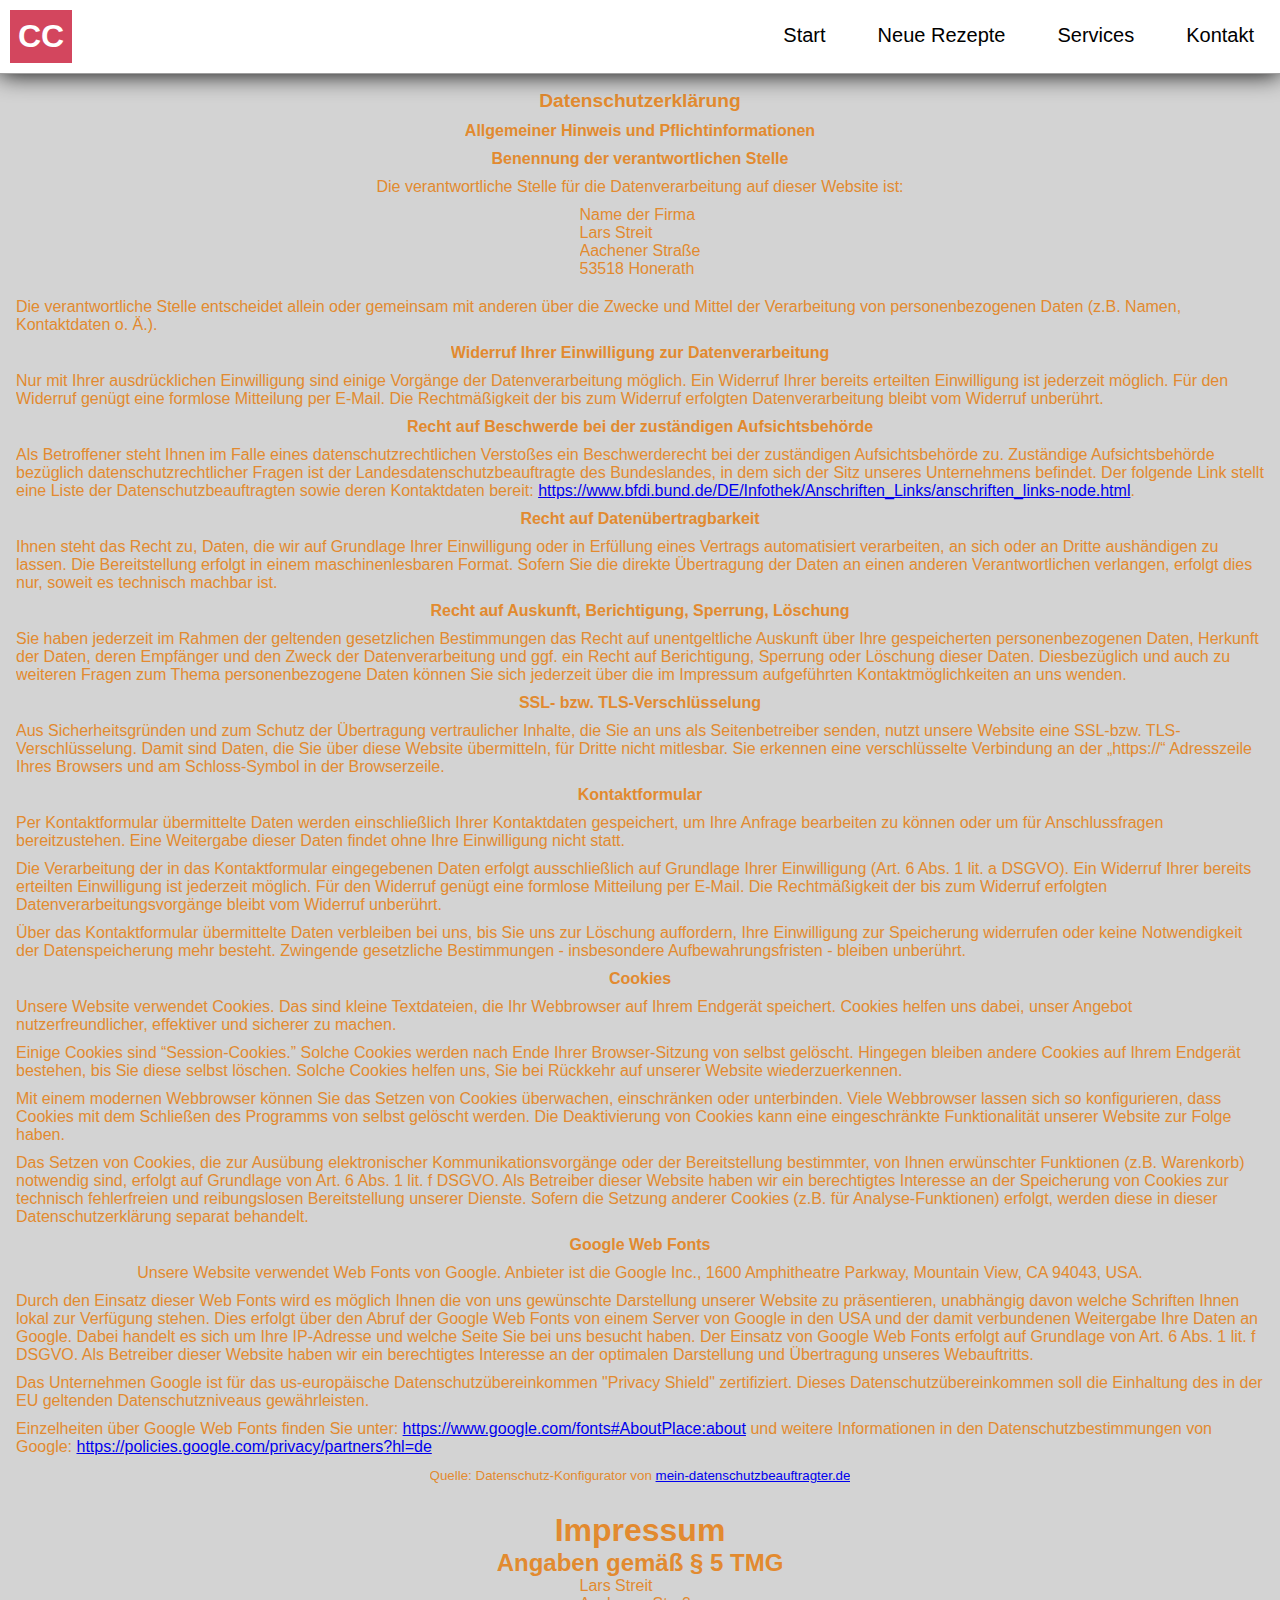
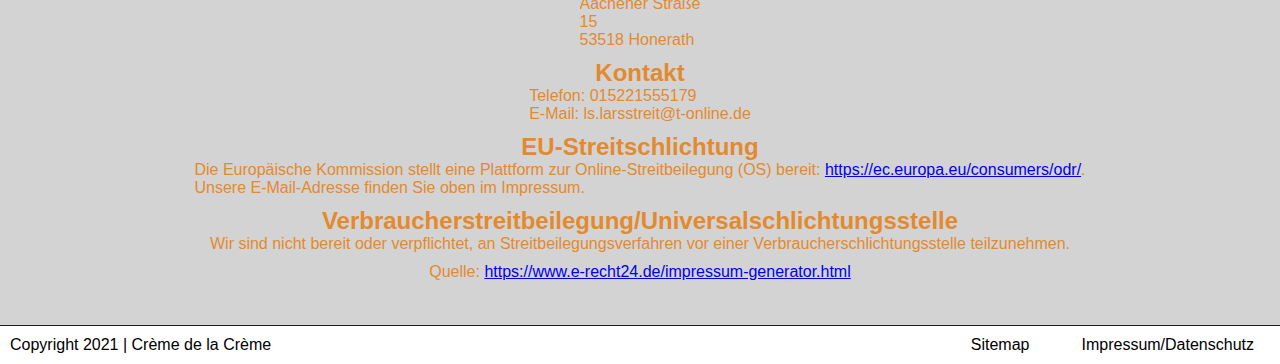
==== datenschutz.html @ e2c884e7 "update v0.0.3" ====
<!DOCTYPE html>

<html lang="de">

    <head>
        <title>Crème de la Crème | Die Rezept Seite Ihres Vertrauens</title>
        <link rel="stylesheet" href="styles.css">
        <meta name="viewport" content="width=device-width, initial-scale=1">
        <meta http-equiv="Content-Type" content="text/html;charset=UTF-8">
    </head>

    <body>
        <nav id="top">
            <ul>
                <li>
                    <h3 id="logo">CC</h3>
                    <!-- logobild-->
                </li>
                <li><a class="hidden" href="Kontakt.php">Kontakt</a></li>
                <li><a class="hidden" href="Services.html">Services</a></li>
                <li><a class="hidden" href="Neue_Rezepte.html">Neue Rezepte</a></li>
                <li><a class="hidden" href="index.html">Start</a></li>
                <li id="menu" class="show" ><img src="bars-solid.svg"></li>
            </ul>
        </nav>

        <main>
            <section id="datenschutz">
                <p><strong><big>Datenschutzerklärung</big></strong></p>
                <p><strong>Allgemeiner Hinweis und Pflichtinformationen</strong></p>
                <p><strong>Benennung der verantwortlichen Stelle</strong></p>
                <p>Die verantwortliche Stelle für die Datenverarbeitung auf dieser Website ist:</p>
                <p><span id="s3-t-firma">Name der Firma</span><br><span id="s3-t-ansprechpartner">Lars Streit</span><br><span id="s3-t-strasse">Aachener Straße</span><br><span id="s3-t-plz">53518</span> <span id="s3-t-ort">Honerath</span></p><p></p>
                <p>Die verantwortliche Stelle entscheidet allein oder gemeinsam mit anderen über die Zwecke und Mittel der Verarbeitung von personenbezogenen Daten (z.B. Namen, Kontaktdaten o. Ä.).</p>

                <p><strong>Widerruf Ihrer Einwilligung zur Datenverarbeitung</strong></p>
                <p>Nur mit Ihrer ausdrücklichen Einwilligung sind einige Vorgänge der Datenverarbeitung möglich. Ein Widerruf Ihrer bereits erteilten Einwilligung ist jederzeit möglich. Für den Widerruf genügt eine formlose Mitteilung per E-Mail. Die Rechtmäßigkeit der bis zum Widerruf erfolgten Datenverarbeitung bleibt vom Widerruf unberührt.</p>

                <p><strong>Recht auf Beschwerde bei der zuständigen Aufsichtsbehörde</strong></p>
                <p>Als Betroffener steht Ihnen im Falle eines datenschutzrechtlichen Verstoßes ein Beschwerderecht bei der zuständigen Aufsichtsbehörde zu. Zuständige Aufsichtsbehörde bezüglich datenschutzrechtlicher Fragen ist der Landesdatenschutzbeauftragte des Bundeslandes, in dem sich der Sitz unseres Unternehmens befindet. Der folgende Link stellt eine Liste der Datenschutzbeauftragten sowie deren Kontaktdaten bereit: <a href="https://www.bfdi.bund.de/DE/Infothek/Anschriften_Links/anschriften_links-node.html" target="_blank">https://www.bfdi.bund.de/DE/Infothek/Anschriften_Links/anschriften_links-node.html</a>.</p>

                <p><strong>Recht auf Datenübertragbarkeit</strong></p>
                <p>Ihnen steht das Recht zu, Daten, die wir auf Grundlage Ihrer Einwilligung oder in Erfüllung eines Vertrags automatisiert verarbeiten, an sich oder an Dritte aushändigen zu lassen. Die Bereitstellung erfolgt in einem maschinenlesbaren Format. Sofern Sie die direkte Übertragung der Daten an einen anderen Verantwortlichen verlangen, erfolgt dies nur, soweit es technisch machbar ist.</p>

                <p><strong>Recht auf Auskunft, Berichtigung, Sperrung, Löschung</strong></p>
                <p>Sie haben jederzeit im Rahmen der geltenden gesetzlichen Bestimmungen das Recht auf unentgeltliche Auskunft über Ihre gespeicherten personenbezogenen Daten, Herkunft der Daten, deren Empfänger und den Zweck der Datenverarbeitung und ggf. ein Recht auf Berichtigung, Sperrung oder Löschung dieser Daten. Diesbezüglich und auch zu weiteren Fragen zum Thema personenbezogene Daten können Sie sich jederzeit über die im Impressum aufgeführten Kontaktmöglichkeiten an uns wenden.</p>

                <p><strong>SSL- bzw. TLS-Verschlüsselung</strong></p>
                <p>Aus Sicherheitsgründen und zum Schutz der Übertragung vertraulicher Inhalte, die Sie an uns als Seitenbetreiber senden, nutzt unsere Website eine SSL-bzw. TLS-Verschlüsselung. Damit sind Daten, die Sie über diese Website übermitteln, für Dritte nicht mitlesbar. Sie erkennen eine verschlüsselte Verbindung an der „https://“ Adresszeile Ihres Browsers und am Schloss-Symbol in der Browserzeile.</p>

                <p><strong>Kontaktformular</strong></p>
                <p>Per Kontaktformular übermittelte Daten werden einschließlich Ihrer Kontaktdaten gespeichert, um Ihre Anfrage bearbeiten zu können oder um für Anschlussfragen bereitzustehen. Eine Weitergabe dieser Daten findet ohne Ihre Einwilligung nicht statt.</p>
                <p>Die Verarbeitung der in das Kontaktformular eingegebenen Daten erfolgt ausschließlich auf Grundlage Ihrer Einwilligung (Art. 6 Abs. 1 lit. a DSGVO). Ein Widerruf Ihrer bereits erteilten Einwilligung ist jederzeit möglich. Für den Widerruf genügt eine formlose Mitteilung per E-Mail. Die Rechtmäßigkeit der bis zum Widerruf erfolgten Datenverarbeitungsvorgänge bleibt vom Widerruf unberührt.</p>
                <p>Über das Kontaktformular übermittelte Daten verbleiben bei uns, bis Sie uns zur Löschung auffordern, Ihre Einwilligung zur Speicherung widerrufen oder keine Notwendigkeit der Datenspeicherung mehr besteht. Zwingende gesetzliche Bestimmungen - insbesondere Aufbewahrungsfristen - bleiben unberührt.</p>

                <p><strong>Cookies</strong></p>
                <p>Unsere Website verwendet Cookies. Das sind kleine Textdateien, die Ihr Webbrowser auf Ihrem Endgerät speichert. Cookies helfen uns dabei, unser Angebot nutzerfreundlicher, effektiver und sicherer zu machen. </p>
                <p>Einige Cookies sind “Session-Cookies.” Solche Cookies werden nach Ende Ihrer Browser-Sitzung von selbst gelöscht. Hingegen bleiben andere Cookies auf Ihrem Endgerät bestehen, bis Sie diese selbst löschen. Solche Cookies helfen uns, Sie bei Rückkehr auf
                unserer Website wiederzuerkennen.</p>
                <p>Mit einem modernen Webbrowser können Sie das Setzen von Cookies überwachen, einschränken oder unterbinden. Viele Webbrowser lassen sich so konfigurieren, dass Cookies mit dem Schließen des Programms von selbst gelöscht werden. Die Deaktivierung von Cookies
                kann eine eingeschränkte Funktionalität unserer Website zur Folge haben.</p>
                <p>Das Setzen von Cookies, die zur Ausübung elektronischer Kommunikationsvorgänge oder der Bereitstellung bestimmter, von Ihnen erwünschter Funktionen (z.B. Warenkorb) notwendig sind, erfolgt auf Grundlage von Art. 6 Abs. 1 lit. f DSGVO. Als Betreiber dieser
                Website haben wir ein berechtigtes Interesse an der Speicherung von Cookies zur technisch fehlerfreien und reibungslosen Bereitstellung unserer Dienste. Sofern die Setzung anderer Cookies (z.B. für Analyse-Funktionen) erfolgt, werden diese in dieser
                Datenschutzerklärung separat behandelt.</p>

                <p><strong>Google Web Fonts</strong></p>
                <p>Unsere Website verwendet Web Fonts von Google. Anbieter ist die Google Inc., 1600 Amphitheatre Parkway, Mountain View, CA 94043, USA.</p>
                <p>Durch den Einsatz dieser Web Fonts wird es möglich Ihnen die von uns gewünschte Darstellung unserer Website zu präsentieren, unabhängig davon welche Schriften Ihnen lokal zur Verfügung stehen. Dies erfolgt über den Abruf der Google Web Fonts von einem Server von Google in den USA und der damit verbundenen Weitergabe Ihre Daten an Google. Dabei handelt es sich um Ihre IP-Adresse und welche Seite Sie bei uns besucht haben. Der Einsatz von Google Web Fonts erfolgt auf Grundlage von Art. 6 Abs. 1 lit. f DSGVO. Als Betreiber dieser Website haben wir ein berechtigtes Interesse an der optimalen Darstellung und Übertragung unseres Webauftritts.</p>
                <p>Das Unternehmen Google ist für das us-europäische Datenschutzübereinkommen "Privacy Shield" zertifiziert. Dieses Datenschutzübereinkommen soll die Einhaltung des in der EU geltenden Datenschutzniveaus gewährleisten.</p>
                <p>Einzelheiten über Google Web Fonts finden Sie unter: <a href="https://www.google.com/fonts#AboutPlace:about">https://www.google.com/fonts#AboutPlace:about</a> und weitere Informationen in den Datenschutzbestimmungen von Google: <a href="https://policies.google.com/privacy/partners?hl=de">https://policies.google.com/privacy/partners?hl=de</a></p>
                <p><small>Quelle: Datenschutz-Konfigurator von <a href="http://www.mein-datenschutzbeauftragter.de" target="_blank">mein-datenschutzbeauftragter.de</a></small></p>
                <br>
                <h1>Impressum</h1>

                <h2>Angaben gem&auml;&szlig; &sect; 5 TMG</h2>
                <p>Lars Streit<br />
                Aachener Stra&szlig;e<br />
                15<br />
                53518 Honerath</p>

                <h2>Kontakt</h2>
                <p>Telefon: 015221555179<br />
                E-Mail: ls.larsstreit@t-online.de</p>

                <h2>EU-Streitschlichtung</h2>
                <p>Die Europ&auml;ische Kommission stellt eine Plattform zur Online-Streitbeilegung (OS) bereit: <a href="https://ec.europa.eu/consumers/odr/" target="_blank" rel="noopener noreferrer">https://ec.europa.eu/consumers/odr/</a>.<br /> Unsere E-Mail-Adresse finden Sie oben im Impressum.</p>

                <h2>Verbraucher&shy;streit&shy;beilegung/Universal&shy;schlichtungs&shy;stelle</h2>
                <p>Wir sind nicht bereit oder verpflichtet, an Streitbeilegungsverfahren vor einer Verbraucherschlichtungsstelle teilzunehmen.</p>

                <p>Quelle: <a href="https://www.e-recht24.de/impressum-generator.html">https://www.e-recht24.de/impressum-generator.html</a></p>
                <br>
            </section>
        </main>
        <footer>
            <ul>
                <li>Copyright 2021 | Crème de la Crème</li>
                <li><a href="datenschutz.html">Impressum/Datenschutz</a></li>
                <li><a href="#" onclick="alertnp()">Sitemap</a></li>

            </ul>
        </footer>
        <script src="app.js"></script>
    </body>

</html>
---- styles.css ----
* {
    margin: 0;
    padding: 0;
    box-sizing: border-box;
    overflow-wrap: break-word;
    overflow-x: hidden;
    scroll-behavior: smooth;
    
}

body {
    height: 100%;
    font-family: Arial, Helvetica, sans-serif;
    margin: 0;
}

ul {
    list-style-type: none;
    margin: 0;
    padding: 0;
    overflow: hidden;
}

#top {
    top: 0;
    position: relative;
    background-color: white !important;
    width: 100%;
    z-index: 1;
    text-align: center;
    background-color: rgba( 255, 255, 255, 0.2);
    border-bottom: 1px solid rgb(160, 159, 159);
    box-shadow: 0px 0px 25px;
}

#top ul li {
    float: right;
    display: inline;
    padding: 10px;
    font-size: 20px;
}

#top ul li a {
    color: black;
    display: block;
    text-align: center;
    padding: 14px 16px;
    text-decoration: none;
}

#top ul li:first-child {
    float: left;
}

#top ul li a:hover {
    color: rgb(211, 70, 94);
}
#top #menu{
    display: none;
}

#logo {
    float: left;
    color: white;
    background-color: rgb(211, 70, 94);
    font-size: 32px;
    font-weight: bold;
    padding: 8px;
    margin: 0;
}
section{
    display: flex;
    flex-direction: column;
    justify-content: center;
    align-items: center;
    height: 100vh;
    padding: 16px;
    background: linear-gradient(rgba(0, 0, 0, 0.7),rgba(0, 0, 0, 0.5)),url("./cooking-gf3df9e75d_1920.jpg");
    color: rgb(226 138 47);
    background-position: center;
    background-repeat: no-repeat;
    background-size: 100%;
    border-bottom: 1px solid rgb(31, 30, 30);
}
section#index{
}

section#index #heading {
    text-shadow: 2px 3px 2px black ;
    
    text-align: center;
    font-size: 64px;
    font-weight: bold;
    margin: 16px;
    padding-top: 16px;
}
section#index p{
    text-shadow: 2px 3px 2px black ;
    
    text-align: center;
    font-weight: bold;
    margin: 16px;
    padding-top: 16px;
    font-size: 60px;
    width: 60%;
    
}


main {
    position: relative;
    height: inherit;
}

footer {
    background-color: rgba( 255, 255, 255, 1);
    width: 100%;
    text-align: center;
    color: black;
    padding: 10px 0px;
}

footer ul li {
    float: right;
    display: inline;
    padding: 0 10px;
    padding-left: 10px;
    font-size: 16px;
}

footer ul li a {
    color: black;
    display: block;
    text-align: center;
    padding: 0px 16px;
    text-decoration: none;
}

footer ul li:first-child {
    float: left;
}

footer ul li span {
    display: inline;
}

footer ul li a:hover {
    color: rgb(211, 70, 94);
}

section#contact {
    background-color: white;
    padding: 20px;
    
    font-size: 20px;
}

section#contact input[type=text],
textarea {
    width: 100%;
    padding: 12px;
    border: 1px solid #ccc;
    border-radius: 4px;
    box-sizing: border-box;
    /* Make sure that padding and width stays in place */
    margin-top: 6px;
    margin-bottom: 16px;
    resize: vertical;
}

section#contact input[type=submit] {
    background-color: rgb(211, 70, 94);
    color: white;
    padding: 12px 20px;
    border: none;
    border-radius: 4px;
    cursor: pointer;
}

section#contact input[type=submit]:hover {
    background-color: #04AA6D;
}

section#map{
    
    background: white;
}
section#map iframe{
    border-radius: 2%;
    box-shadow: 0px 0px 25px;
    width: 60%;
    height: 60%;
   
}

section#neue_rezepte {
    
}

section#neue_rezepte h2 {
    text-shadow: 2px 3px 2px black ;
    
    text-align: center;
    font-size: 64px;
    font-weight: bold;
    margin: 16px;
    padding-top: 16px;
}
section#neue_rezepte p{
    text-shadow: 2px 3px 2px black ;
    
    text-align: center;
    font-weight: bold;
    margin: 16px;
    padding-top: 16px;
    font-size: 60px;
    width: 60%;
    

}

section#neue_rezepte p:last-child {
    padding-top: 40px;
    font-size: 36px;
}

section#services {
    
    
}

section#services h2 {
    text-shadow: 2px 3px 2px black ;
    
    text-align: center;
    font-size: 64px;
    font-weight: bold;
    margin: 16px;
    padding-top: 16px;
}
#services p{
    text-shadow: 2px 3px 2px black ;
    
    text-align: center;
    font-weight: bold;
    margin: 16px;
    padding-top: 16px;
    font-size: 60px;
    width: 60%;
    
}
#services p:last-child {
    padding-top: 40px;
    font-size: 36px;
}

section#datenschutz{
    background: lightgray;
    height: 100%;
}
section#datenschutz p{
    display: block;
    overflow-wrap: break-word;
    overflow: hidden;
    margin-bottom: 10px;
}


/* Extra small devices (phones, 600px and down) */
@media screen and (max-width: 604px) {
    #top ul li a.hidden {
        display: none;
    }
    #top #menu.show{
        display: inline;
        margin: 10px;
        position: absolute;
        right: 0;
        
    }
    #top #menu img{
        height: 30px;
        width: 30px
    
    }


    #contact, #gmap_canvas{
        display: none;
    }
}

/* Small devices (portrait tablets and large phones, 600px and up) */
@media screen and (min-width: 604px) {

}

/* Medium devices (landscape tablets, 768px and up) */
@media screen and (min-width: 768px) {

}

/* Large devices (laptops/desktops, 992px and up) */
@media screen and (min-width: 992px) {

}

/* Extra large devices (large laptops and desktops, 1200px and up) */
@media screen and (min-width: 1200px) {

}
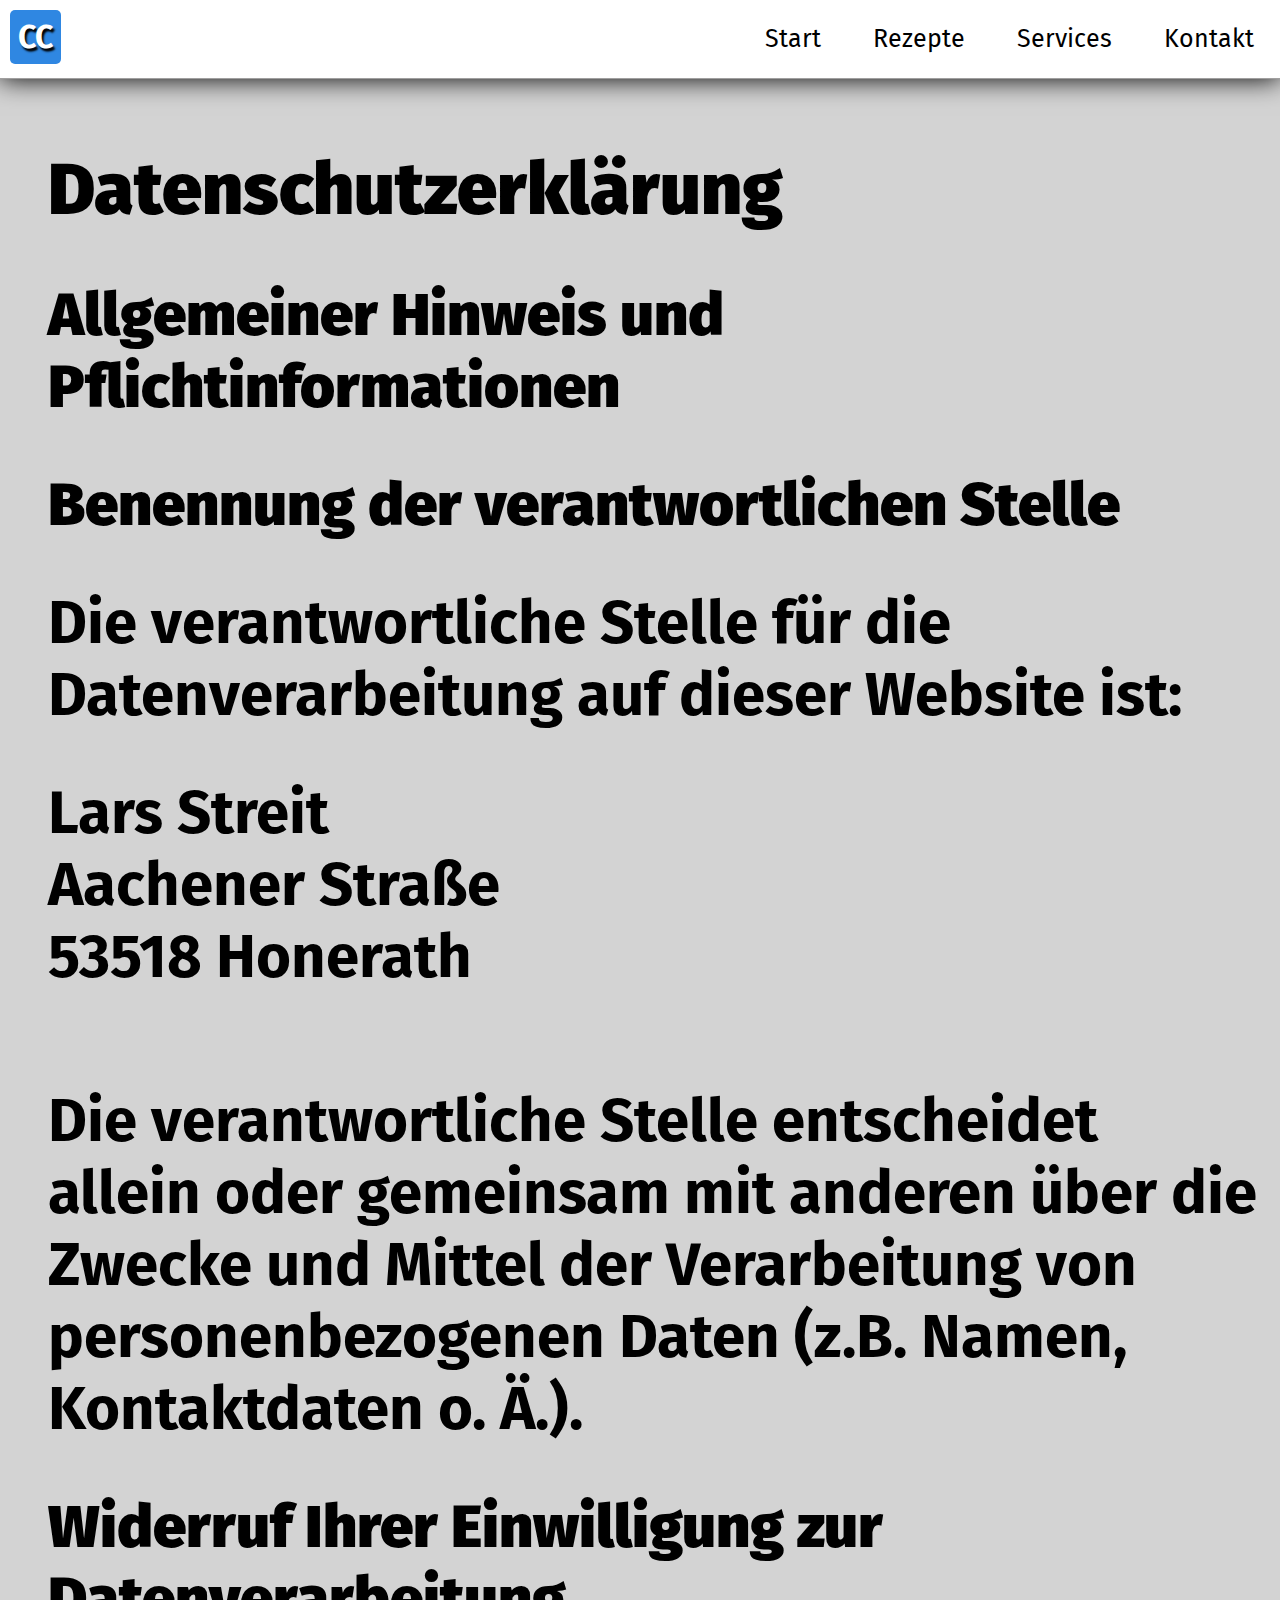
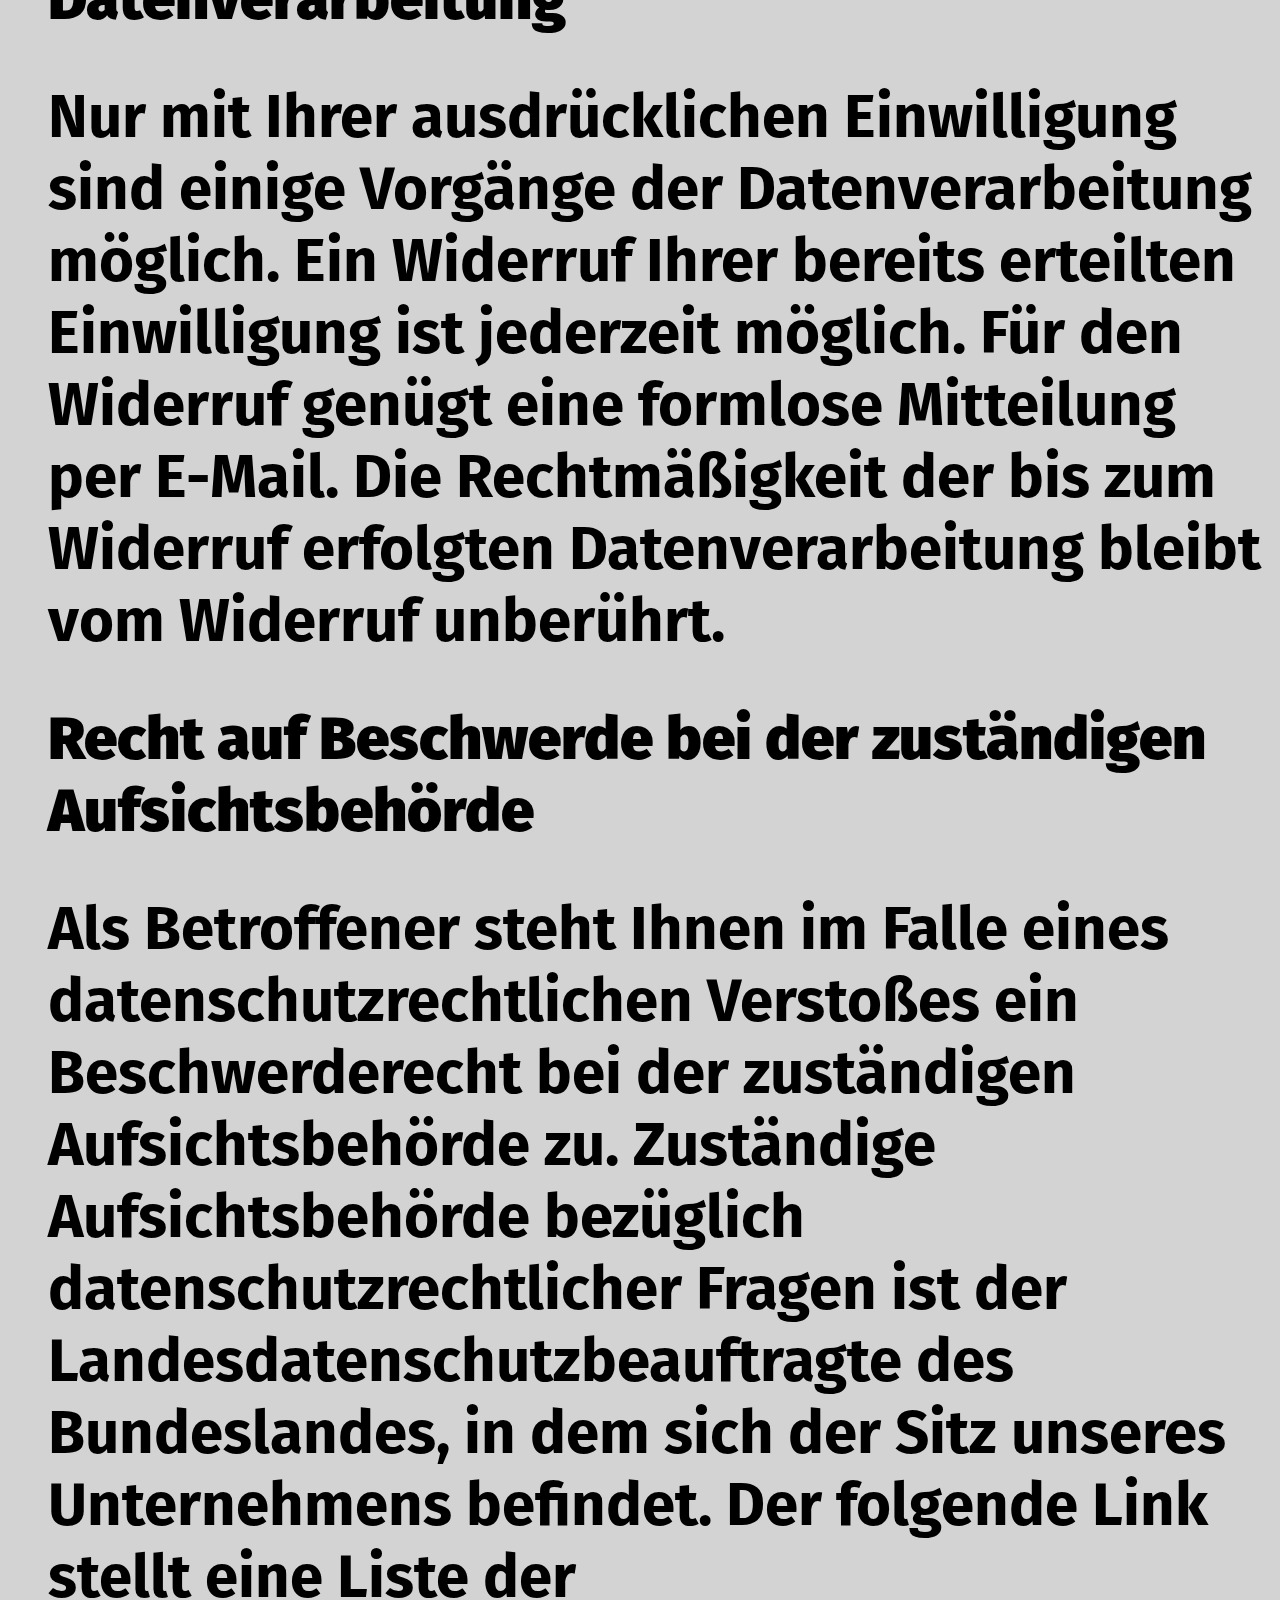
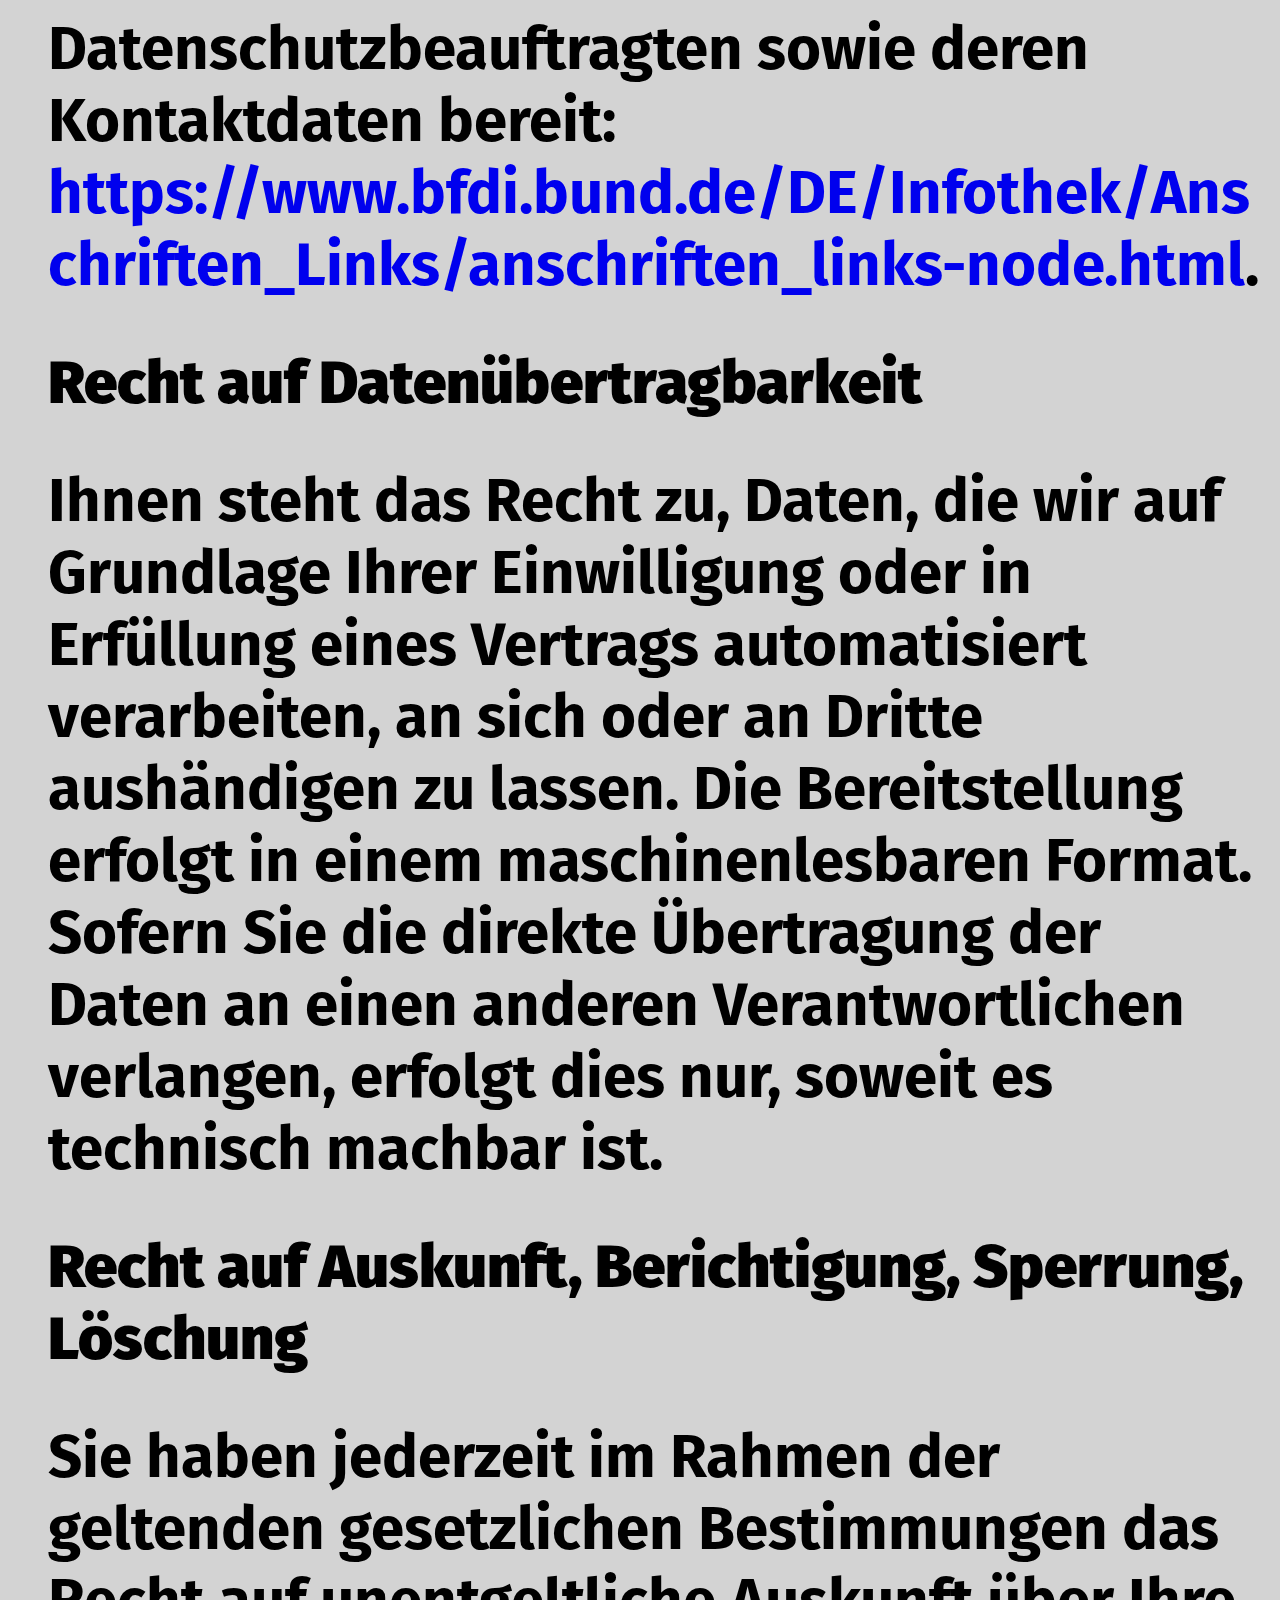
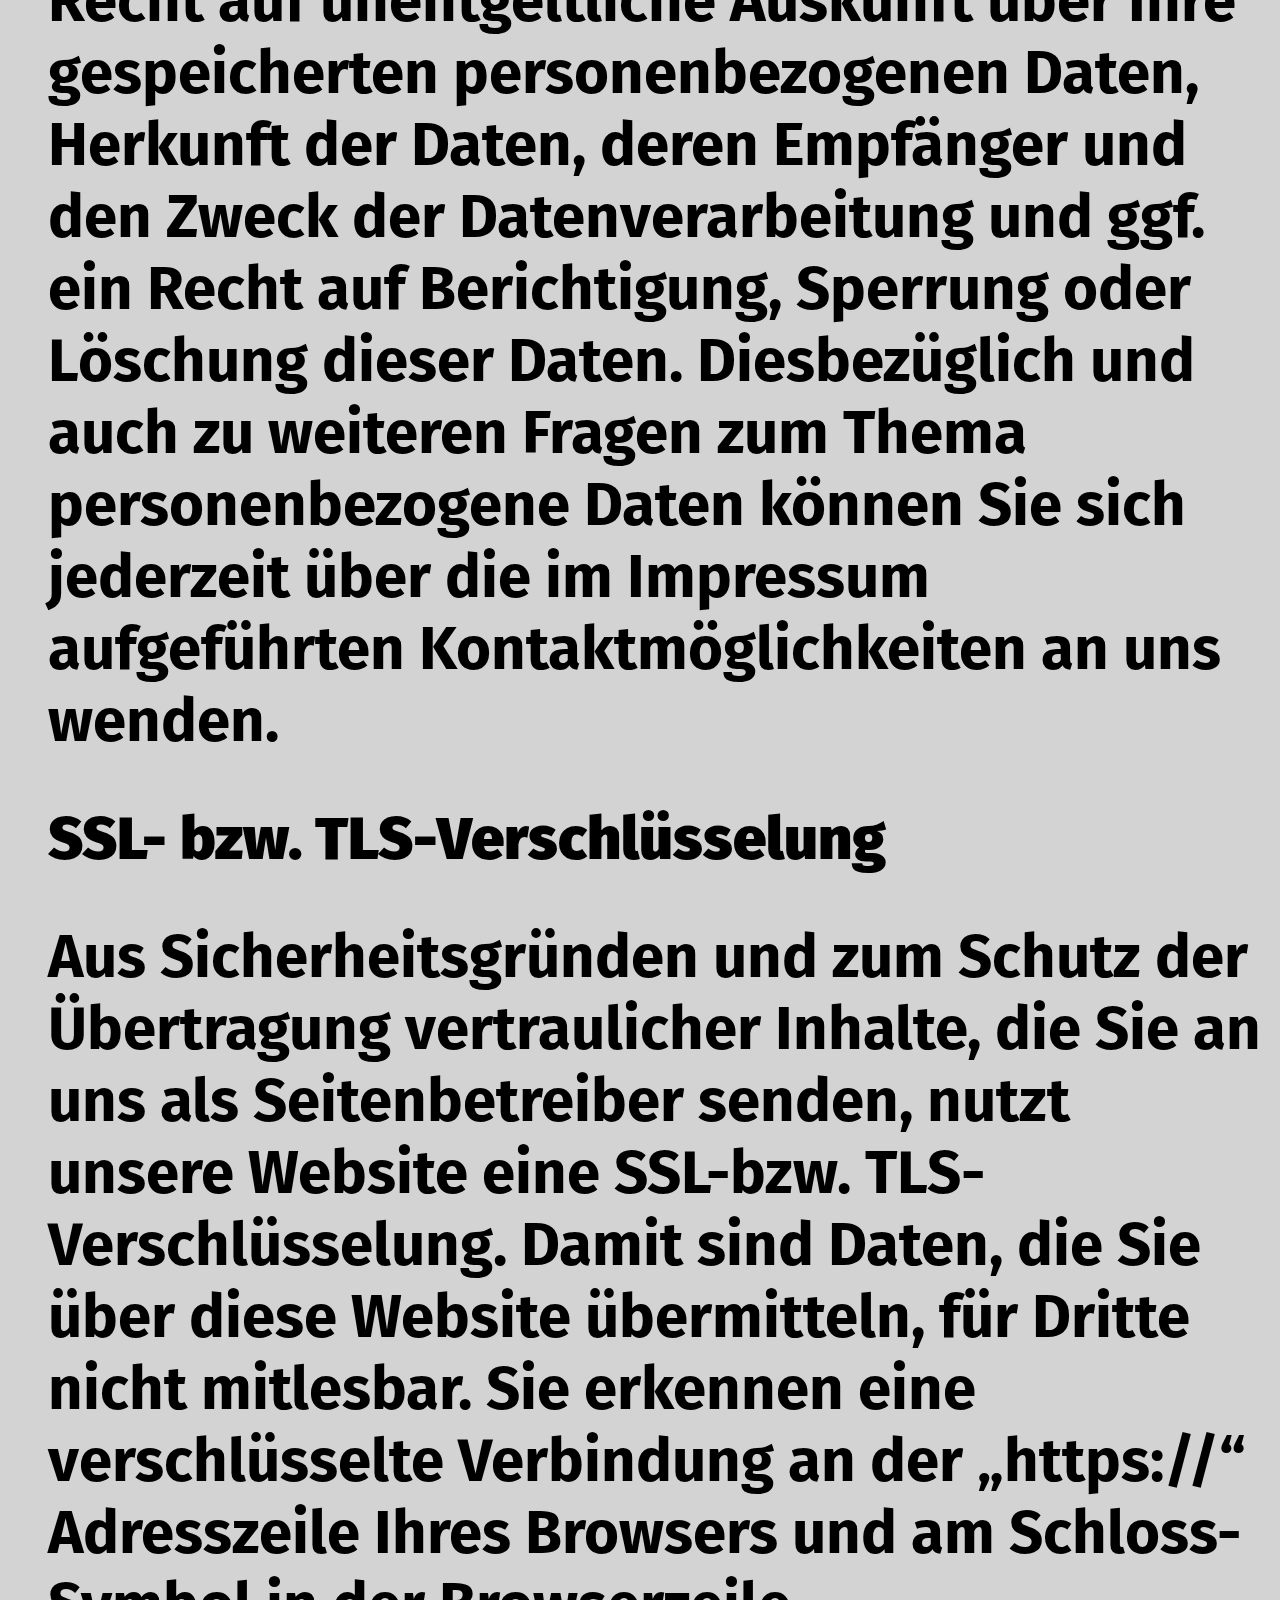
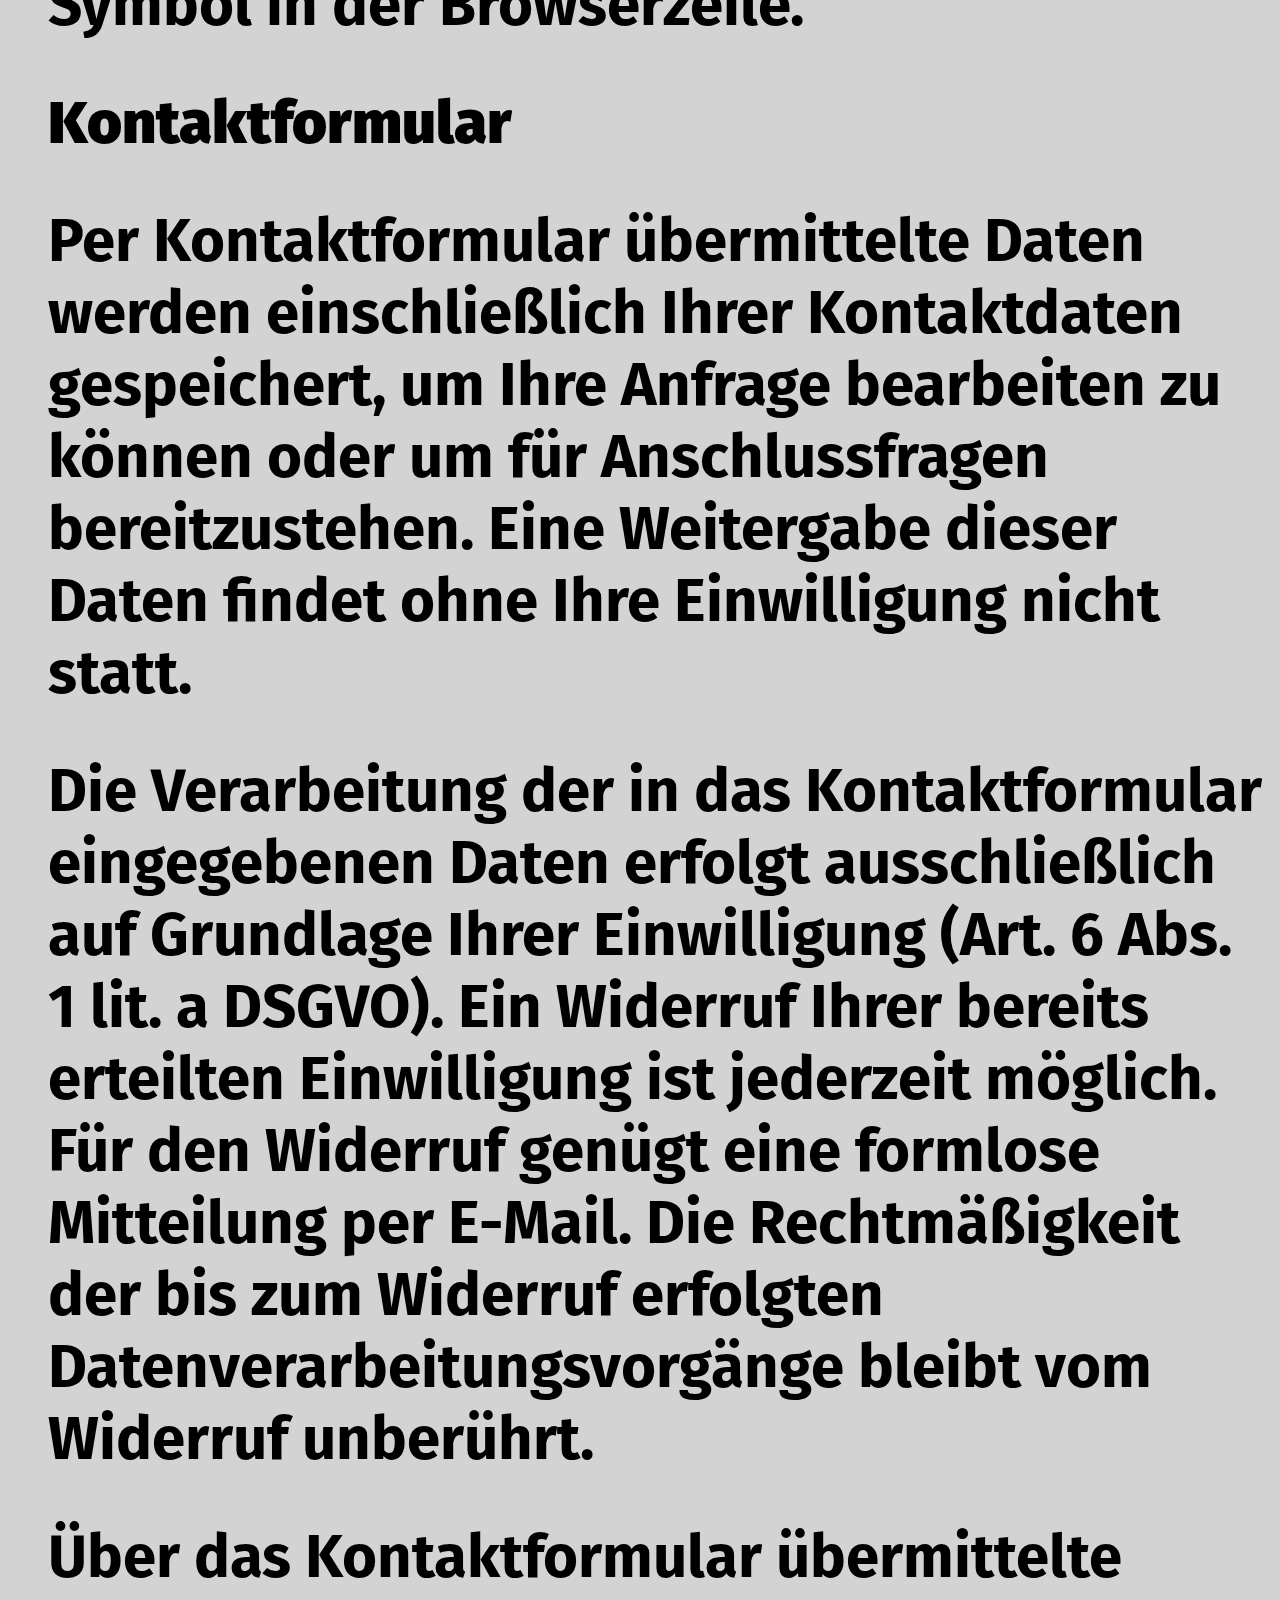
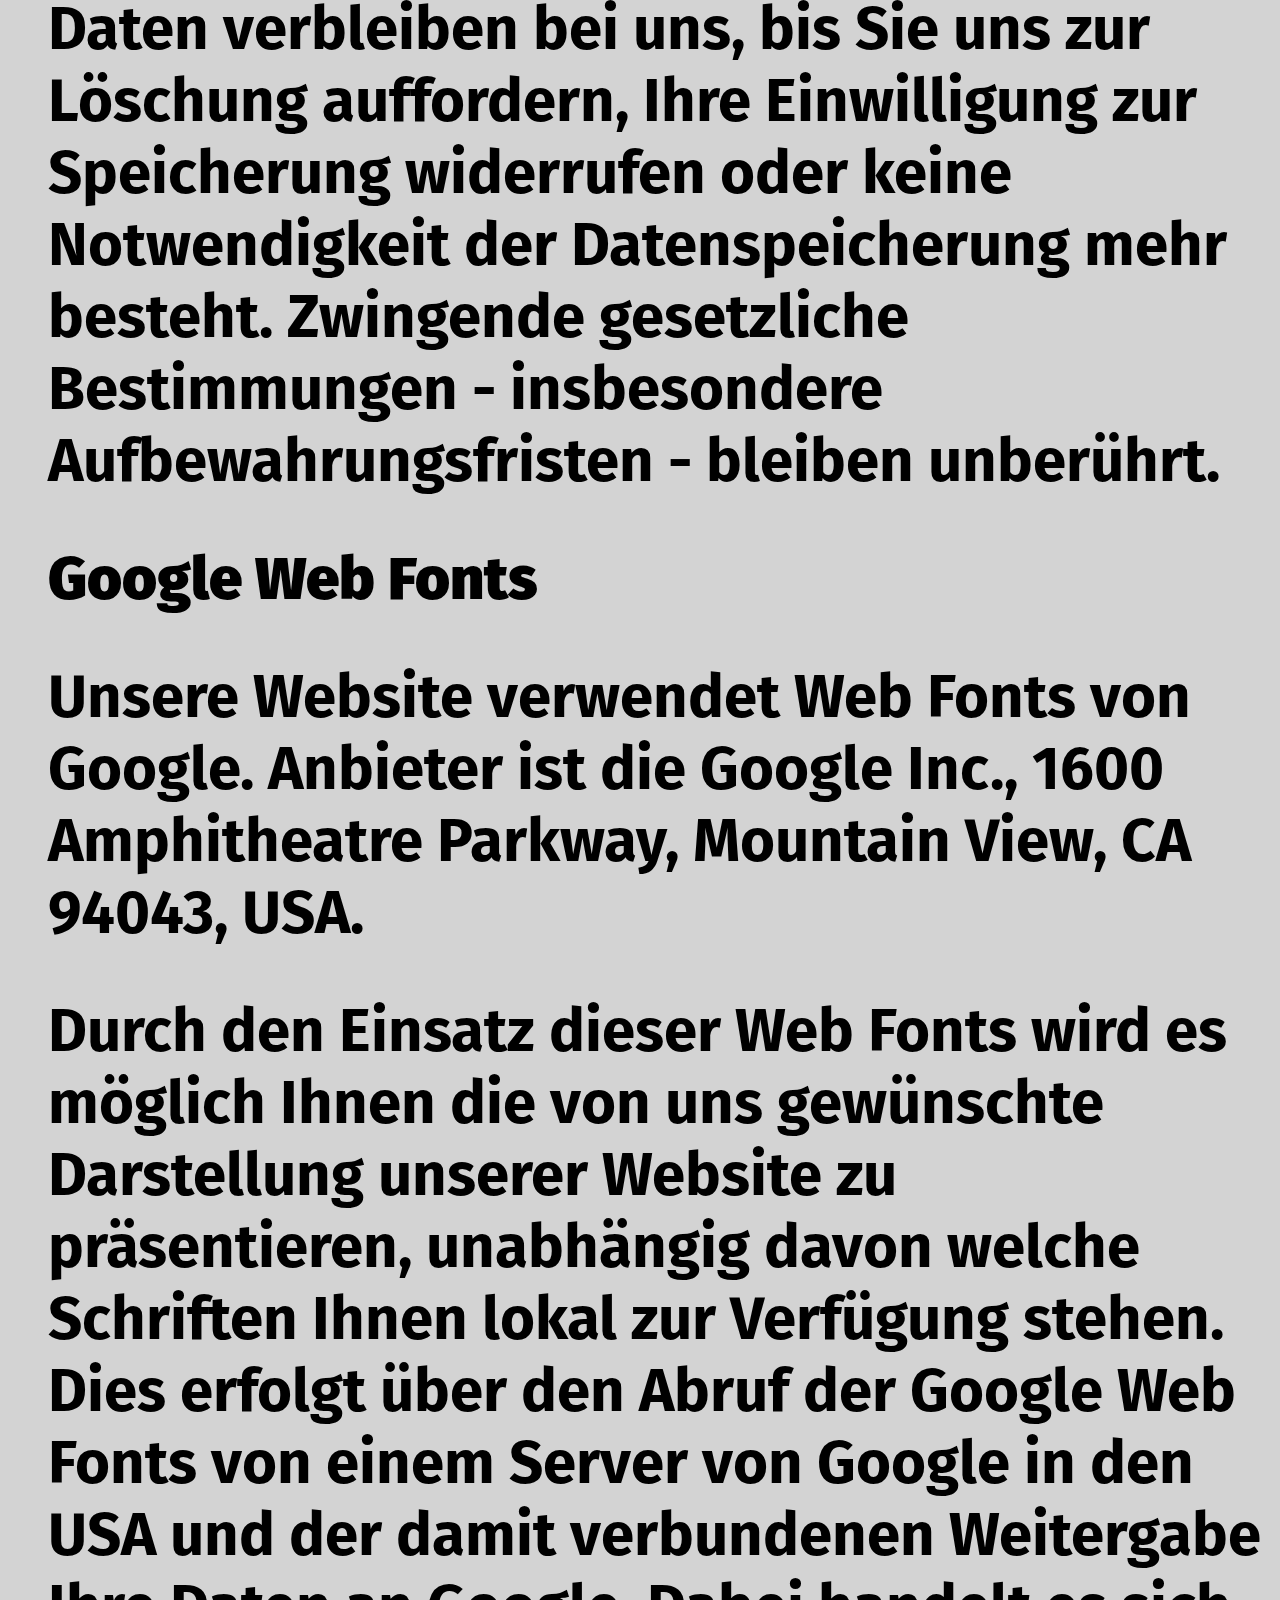
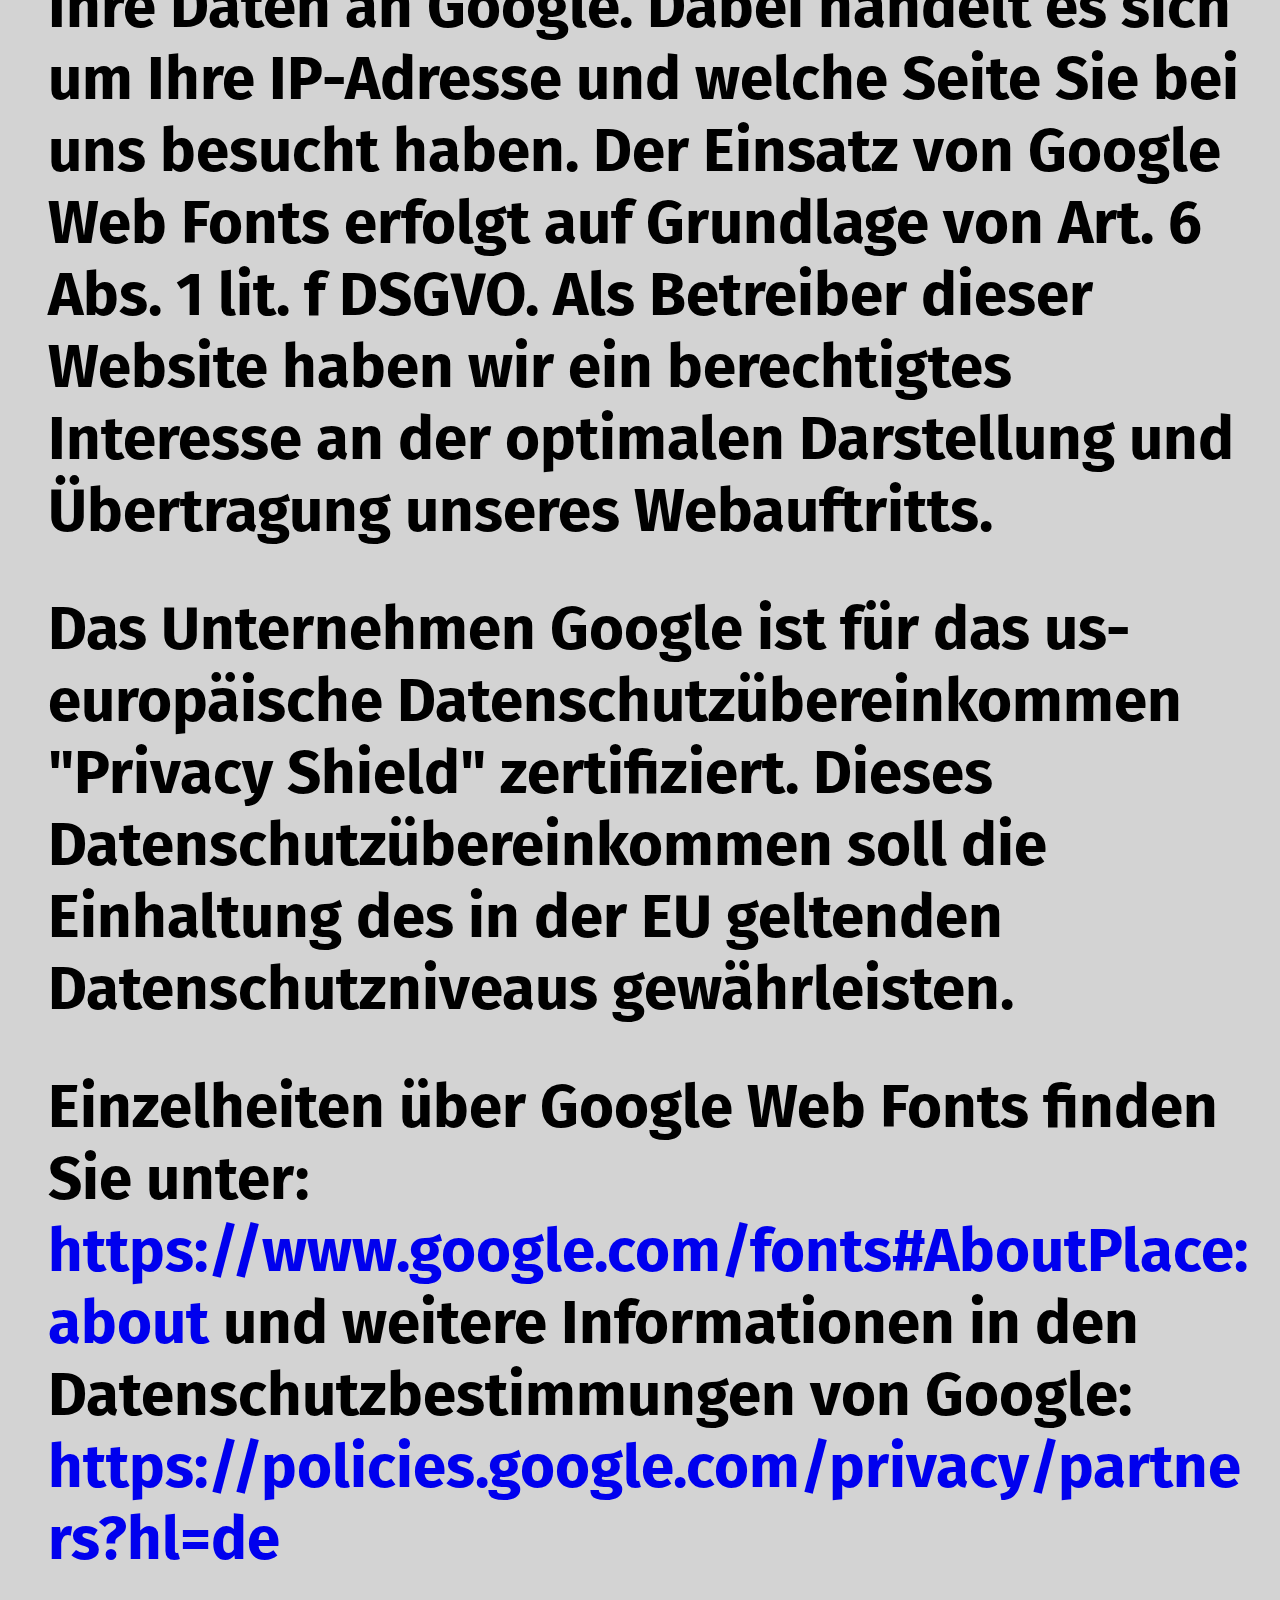
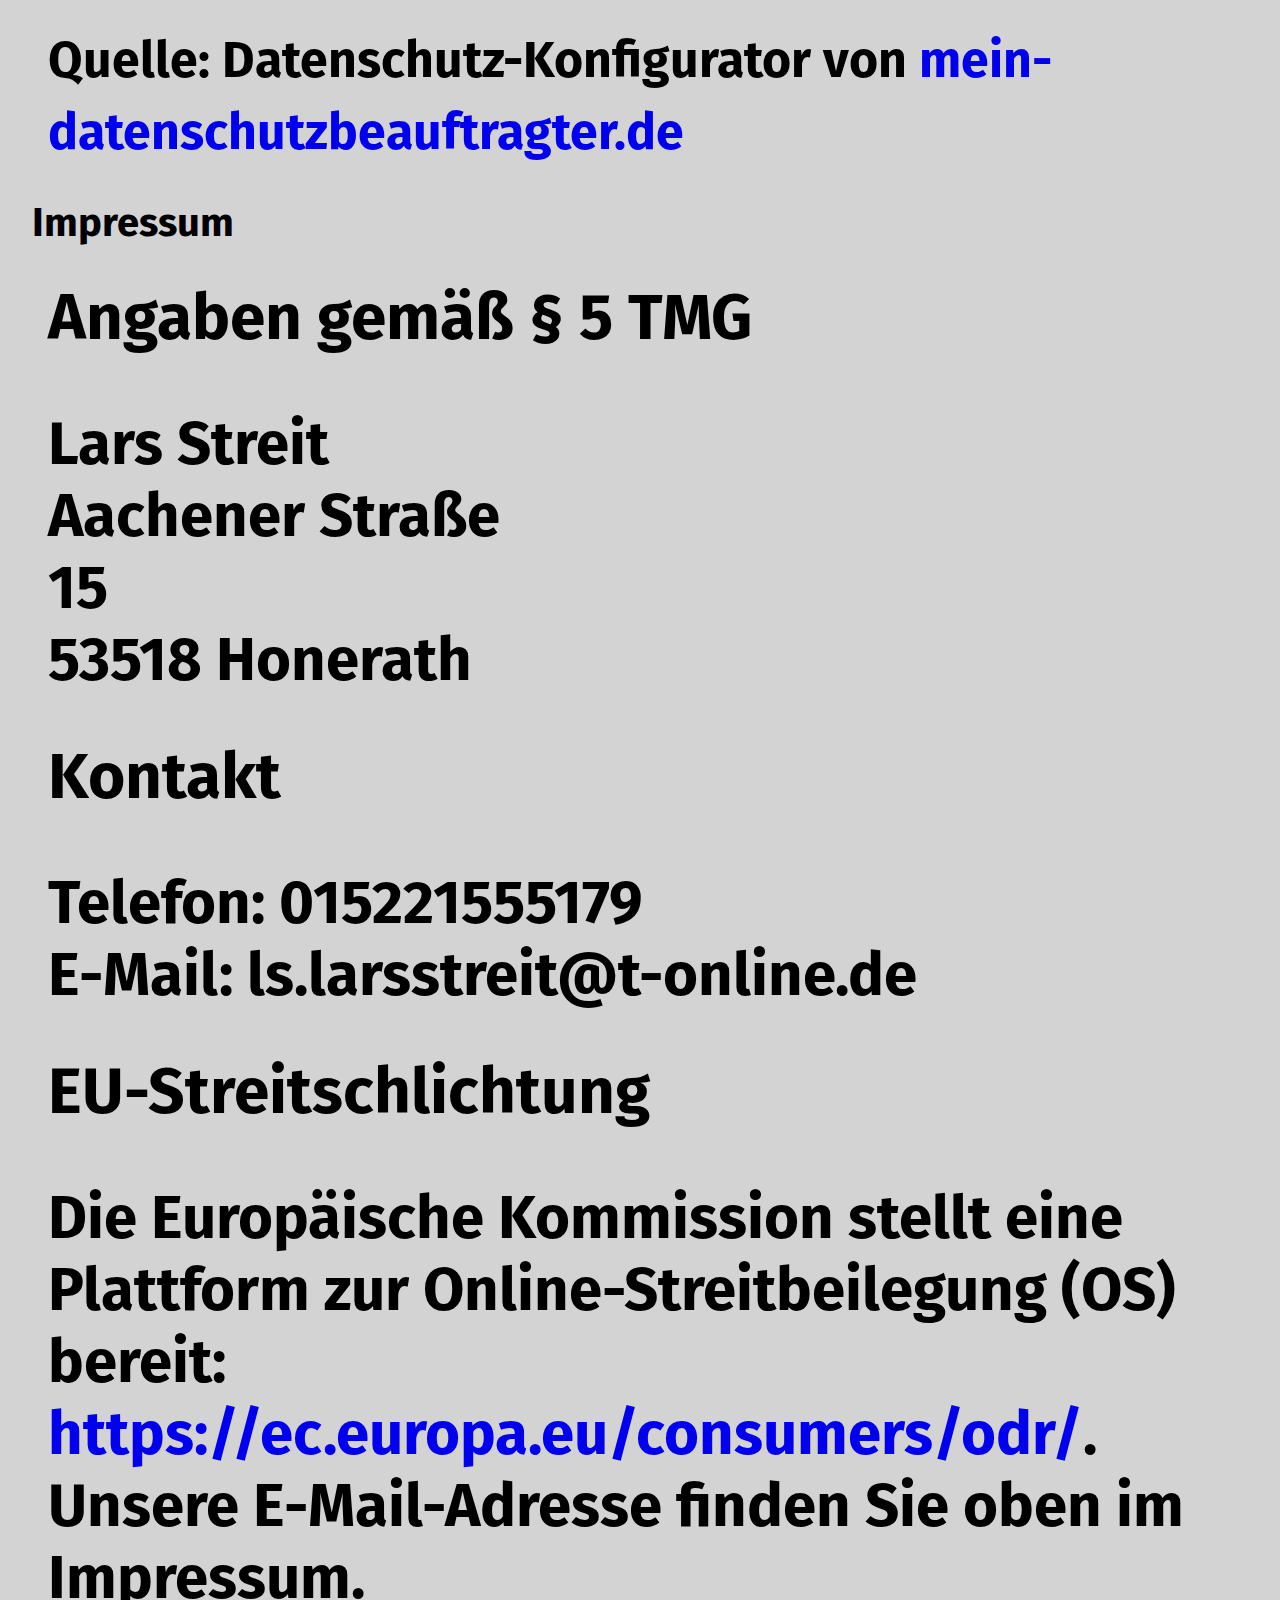
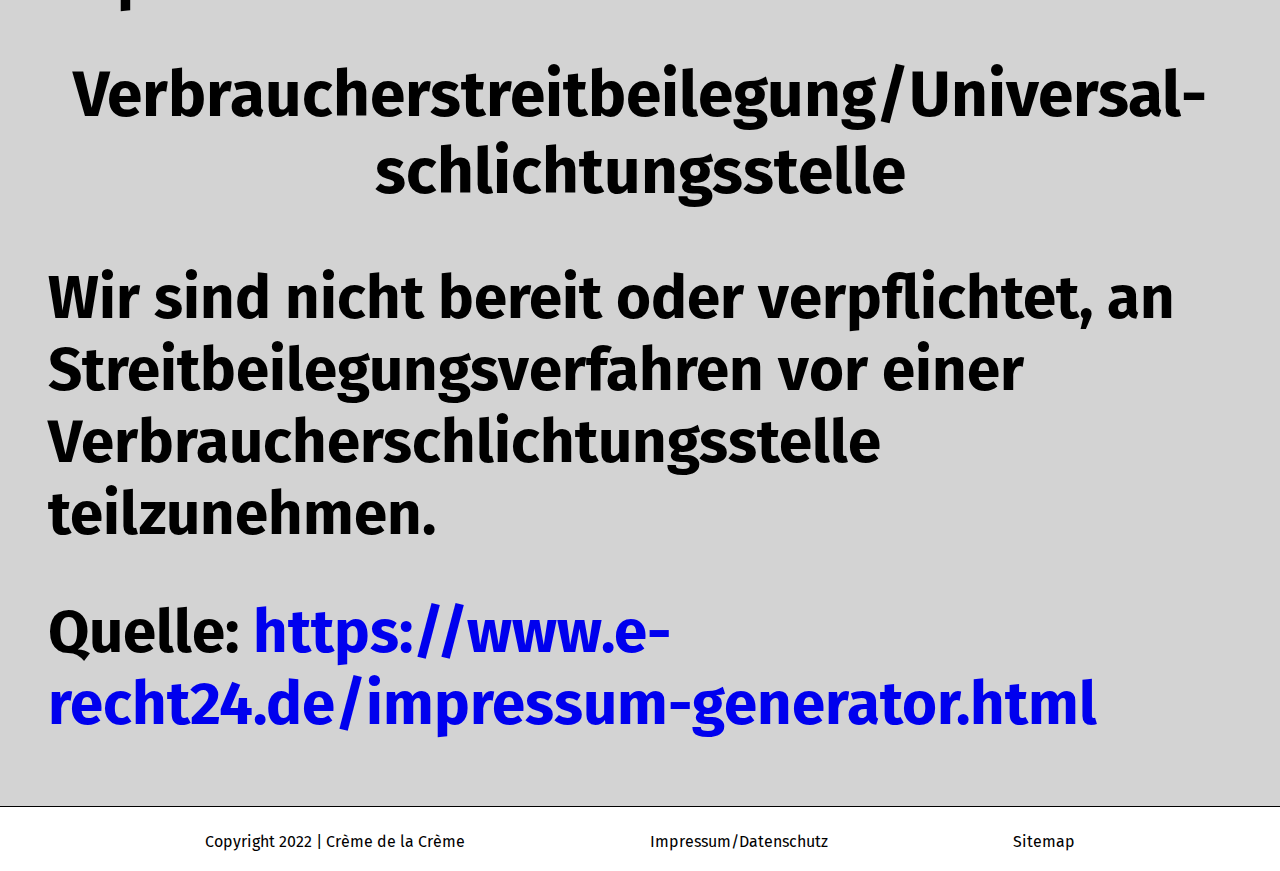
==== commit f35aa3b4: "Add files via upload" ====
--- a/datenschutz.html
+++ b/datenschutz.html
@@ -2,106 +2,177 @@
 
 <html lang="de">
 
-    <head>
-        <title>Crème de la Crème | Die Rezept Seite Ihres Vertrauens</title>
-        <link rel="stylesheet" href="styles.css">
-        <meta name="viewport" content="width=device-width, initial-scale=1">
-        <meta http-equiv="Content-Type" content="text/html;charset=UTF-8">
-    </head>
+<head>
+    <title>Crème de la Crème | Die Rezept Seite Ihres Vertrauens</title>
+    <link rel="stylesheet" href="styles.css">
+    <meta name="viewport" content="width=device-width, initial-scale=1">
+    <meta http-equiv="Content-Type" content="text/html;charset=UTF-8">
+    
+    <noscript>
+        <style>
+            body div {
+                display: none;
+            }
 
-    <body>
-        <nav id="top">
-            <ul>
-                <li>
-                    <h3 id="logo">CC</h3>
-                    <!-- logobild-->
-                </li>
-                <li><a class="hidden" href="Kontakt.php">Kontakt</a></li>
-                <li><a class="hidden" href="Services.html">Services</a></li>
-                <li><a class="hidden" href="Neue_Rezepte.html">Neue Rezepte</a></li>
-                <li><a class="hidden" href="index.html">Start</a></li>
-                <li id="menu" class="show" ><img src="bars-solid.svg"></li>
-            </ul>
-        </nav>
+            @media screen and (max-width: 604px) {
+                #top ul li:first-child {
+                    display: none;
+                }
 
-        <main>
-            <section id="datenschutz">
-                <p><strong><big>Datenschutzerklärung</big></strong></p>
-                <p><strong>Allgemeiner Hinweis und Pflichtinformationen</strong></p>
-                <p><strong>Benennung der verantwortlichen Stelle</strong></p>
-                <p>Die verantwortliche Stelle für die Datenverarbeitung auf dieser Website ist:</p>
-                <p><span id="s3-t-firma">Name der Firma</span><br><span id="s3-t-ansprechpartner">Lars Streit</span><br><span id="s3-t-strasse">Aachener Straße</span><br><span id="s3-t-plz">53518</span> <span id="s3-t-ort">Honerath</span></p><p></p>
-                <p>Die verantwortliche Stelle entscheidet allein oder gemeinsam mit anderen über die Zwecke und Mittel der Verarbeitung von personenbezogenen Daten (z.B. Namen, Kontaktdaten o. Ä.).</p>
+                #top ul {
+                    display: flex;
+                    flex-direction: row-reverse;
+                    justify-content: space-evenly;
+                }
 
-                <p><strong>Widerruf Ihrer Einwilligung zur Datenverarbeitung</strong></p>
-                <p>Nur mit Ihrer ausdrücklichen Einwilligung sind einige Vorgänge der Datenverarbeitung möglich. Ein Widerruf Ihrer bereits erteilten Einwilligung ist jederzeit möglich. Für den Widerruf genügt eine formlose Mitteilung per E-Mail. Die Rechtmäßigkeit der bis zum Widerruf erfolgten Datenverarbeitung bleibt vom Widerruf unberührt.</p>
+                #top ul li a.hidden {
+                    padding: 0px;
+                    font-size: 25px !important;
+                    display: block;
+                    color: black;
+                 
+                }
 
-                <p><strong>Recht auf Beschwerde bei der zuständigen Aufsichtsbehörde</strong></p>
-                <p>Als Betroffener steht Ihnen im Falle eines datenschutzrechtlichen Verstoßes ein Beschwerderecht bei der zuständigen Aufsichtsbehörde zu. Zuständige Aufsichtsbehörde bezüglich datenschutzrechtlicher Fragen ist der Landesdatenschutzbeauftragte des Bundeslandes, in dem sich der Sitz unseres Unternehmens befindet. Der folgende Link stellt eine Liste der Datenschutzbeauftragten sowie deren Kontaktdaten bereit: <a href="https://www.bfdi.bund.de/DE/Infothek/Anschriften_Links/anschriften_links-node.html" target="_blank">https://www.bfdi.bund.de/DE/Infothek/Anschriften_Links/anschriften_links-node.html</a>.</p>
+                #top #menu.show img{
+                    display: none;
+                }
+            }
+        </style>
+    </noscript>
+</head>
 
-                <p><strong>Recht auf Datenübertragbarkeit</strong></p>
-                <p>Ihnen steht das Recht zu, Daten, die wir auf Grundlage Ihrer Einwilligung oder in Erfüllung eines Vertrags automatisiert verarbeiten, an sich oder an Dritte aushändigen zu lassen. Die Bereitstellung erfolgt in einem maschinenlesbaren Format. Sofern Sie die direkte Übertragung der Daten an einen anderen Verantwortlichen verlangen, erfolgt dies nur, soweit es technisch machbar ist.</p>
+<body>
+    <nav id="top">
+        <ul>
+            <li>
+                <h3 id="logo">CC</h3>
+                <!-- logobild-->
+            </li>
+            <li><a class="hidden" href="kontakt.php">Kontakt</a></li>
+            <li><a class="hidden" href="services.html">Services</a></li>
+            <li><a class="hidden" href="rezepte.php">Rezepte</a></li>
+            <li><a class="hidden" href="index.html">Start</a></li>
+            <li id="menu" class="show" tabindex="0"><img src="./images/bars-solid.svg"></li>
+        </ul>
+    </nav>
 
-                <p><strong>Recht auf Auskunft, Berichtigung, Sperrung, Löschung</strong></p>
-                <p>Sie haben jederzeit im Rahmen der geltenden gesetzlichen Bestimmungen das Recht auf unentgeltliche Auskunft über Ihre gespeicherten personenbezogenen Daten, Herkunft der Daten, deren Empfänger und den Zweck der Datenverarbeitung und ggf. ein Recht auf Berichtigung, Sperrung oder Löschung dieser Daten. Diesbezüglich und auch zu weiteren Fragen zum Thema personenbezogene Daten können Sie sich jederzeit über die im Impressum aufgeführten Kontaktmöglichkeiten an uns wenden.</p>
+    <main>
+        <section id="datenschutz">
+            <p><strong><big>Datenschutzerklärung</big></strong></p>
+            <p><strong>Allgemeiner Hinweis und Pflichtinformationen</strong></p>
+            <p><strong>Benennung der verantwortlichen Stelle</strong></p>
+            <p>Die verantwortliche Stelle für die Datenverarbeitung auf dieser Website ist:</p>
+            <p><span id="s3-t-ansprechpartner">Lars
+                    Streit</span><br><span id="s3-t-strasse">Aachener Straße</span><br><span id="s3-t-plz">53518</span>
+                <span id="s3-t-ort">Honerath</span></p>
+            <p></p>
+            <p>Die verantwortliche Stelle entscheidet allein oder gemeinsam mit anderen über die Zwecke und Mittel der
+                Verarbeitung von personenbezogenen Daten (z.B. Namen, Kontaktdaten o. Ä.).</p>
 
-                <p><strong>SSL- bzw. TLS-Verschlüsselung</strong></p>
-                <p>Aus Sicherheitsgründen und zum Schutz der Übertragung vertraulicher Inhalte, die Sie an uns als Seitenbetreiber senden, nutzt unsere Website eine SSL-bzw. TLS-Verschlüsselung. Damit sind Daten, die Sie über diese Website übermitteln, für Dritte nicht mitlesbar. Sie erkennen eine verschlüsselte Verbindung an der „https://“ Adresszeile Ihres Browsers und am Schloss-Symbol in der Browserzeile.</p>
+            <p><strong>Widerruf Ihrer Einwilligung zur Datenverarbeitung</strong></p>
+            <p>Nur mit Ihrer ausdrücklichen Einwilligung sind einige Vorgänge der Datenverarbeitung möglich. Ein
+                Widerruf Ihrer bereits erteilten Einwilligung ist jederzeit möglich. Für den Widerruf genügt eine
+                formlose Mitteilung per E-Mail. Die Rechtmäßigkeit der bis zum Widerruf erfolgten Datenverarbeitung
+                bleibt vom Widerruf unberührt.</p>
 
-                <p><strong>Kontaktformular</strong></p>
-                <p>Per Kontaktformular übermittelte Daten werden einschließlich Ihrer Kontaktdaten gespeichert, um Ihre Anfrage bearbeiten zu können oder um für Anschlussfragen bereitzustehen. Eine Weitergabe dieser Daten findet ohne Ihre Einwilligung nicht statt.</p>
-                <p>Die Verarbeitung der in das Kontaktformular eingegebenen Daten erfolgt ausschließlich auf Grundlage Ihrer Einwilligung (Art. 6 Abs. 1 lit. a DSGVO). Ein Widerruf Ihrer bereits erteilten Einwilligung ist jederzeit möglich. Für den Widerruf genügt eine formlose Mitteilung per E-Mail. Die Rechtmäßigkeit der bis zum Widerruf erfolgten Datenverarbeitungsvorgänge bleibt vom Widerruf unberührt.</p>
-                <p>Über das Kontaktformular übermittelte Daten verbleiben bei uns, bis Sie uns zur Löschung auffordern, Ihre Einwilligung zur Speicherung widerrufen oder keine Notwendigkeit der Datenspeicherung mehr besteht. Zwingende gesetzliche Bestimmungen - insbesondere Aufbewahrungsfristen - bleiben unberührt.</p>
+            <p><strong>Recht auf Beschwerde bei der zuständigen Aufsichtsbehörde</strong></p>
+            <p>Als Betroffener steht Ihnen im Falle eines datenschutzrechtlichen Verstoßes ein Beschwerderecht bei der
+                zuständigen Aufsichtsbehörde zu. Zuständige Aufsichtsbehörde bezüglich datenschutzrechtlicher Fragen ist
+                der Landesdatenschutzbeauftragte des Bundeslandes, in dem sich der Sitz unseres Unternehmens befindet.
+                Der folgende Link stellt eine Liste der Datenschutzbeauftragten sowie deren Kontaktdaten bereit: <a
+                    href="https://www.bfdi.bund.de/DE/Infothek/Anschriften_Links/anschriften_links-node.html"
+                    target="_blank">https://www.bfdi.bund.de/DE/Infothek/Anschriften_Links/anschriften_links-node.html</a>.
+            </p>
 
-                <p><strong>Cookies</strong></p>
-                <p>Unsere Website verwendet Cookies. Das sind kleine Textdateien, die Ihr Webbrowser auf Ihrem Endgerät speichert. Cookies helfen uns dabei, unser Angebot nutzerfreundlicher, effektiver und sicherer zu machen. </p>
-                <p>Einige Cookies sind “Session-Cookies.” Solche Cookies werden nach Ende Ihrer Browser-Sitzung von selbst gelöscht. Hingegen bleiben andere Cookies auf Ihrem Endgerät bestehen, bis Sie diese selbst löschen. Solche Cookies helfen uns, Sie bei Rückkehr auf
-                unserer Website wiederzuerkennen.</p>
-                <p>Mit einem modernen Webbrowser können Sie das Setzen von Cookies überwachen, einschränken oder unterbinden. Viele Webbrowser lassen sich so konfigurieren, dass Cookies mit dem Schließen des Programms von selbst gelöscht werden. Die Deaktivierung von Cookies
-                kann eine eingeschränkte Funktionalität unserer Website zur Folge haben.</p>
-                <p>Das Setzen von Cookies, die zur Ausübung elektronischer Kommunikationsvorgänge oder der Bereitstellung bestimmter, von Ihnen erwünschter Funktionen (z.B. Warenkorb) notwendig sind, erfolgt auf Grundlage von Art. 6 Abs. 1 lit. f DSGVO. Als Betreiber dieser
-                Website haben wir ein berechtigtes Interesse an der Speicherung von Cookies zur technisch fehlerfreien und reibungslosen Bereitstellung unserer Dienste. Sofern die Setzung anderer Cookies (z.B. für Analyse-Funktionen) erfolgt, werden diese in dieser
-                Datenschutzerklärung separat behandelt.</p>
+            <p><strong>Recht auf Datenübertragbarkeit</strong></p>
+            <p>Ihnen steht das Recht zu, Daten, die wir auf Grundlage Ihrer Einwilligung oder in Erfüllung eines
+                Vertrags automatisiert verarbeiten, an sich oder an Dritte aushändigen zu lassen. Die Bereitstellung
+                erfolgt in einem maschinenlesbaren Format. Sofern Sie die direkte Übertragung der Daten an einen anderen
+                Verantwortlichen verlangen, erfolgt dies nur, soweit es technisch machbar ist.</p>
 
-                <p><strong>Google Web Fonts</strong></p>
-                <p>Unsere Website verwendet Web Fonts von Google. Anbieter ist die Google Inc., 1600 Amphitheatre Parkway, Mountain View, CA 94043, USA.</p>
-                <p>Durch den Einsatz dieser Web Fonts wird es möglich Ihnen die von uns gewünschte Darstellung unserer Website zu präsentieren, unabhängig davon welche Schriften Ihnen lokal zur Verfügung stehen. Dies erfolgt über den Abruf der Google Web Fonts von einem Server von Google in den USA und der damit verbundenen Weitergabe Ihre Daten an Google. Dabei handelt es sich um Ihre IP-Adresse und welche Seite Sie bei uns besucht haben. Der Einsatz von Google Web Fonts erfolgt auf Grundlage von Art. 6 Abs. 1 lit. f DSGVO. Als Betreiber dieser Website haben wir ein berechtigtes Interesse an der optimalen Darstellung und Übertragung unseres Webauftritts.</p>
-                <p>Das Unternehmen Google ist für das us-europäische Datenschutzübereinkommen "Privacy Shield" zertifiziert. Dieses Datenschutzübereinkommen soll die Einhaltung des in der EU geltenden Datenschutzniveaus gewährleisten.</p>
-                <p>Einzelheiten über Google Web Fonts finden Sie unter: <a href="https://www.google.com/fonts#AboutPlace:about">https://www.google.com/fonts#AboutPlace:about</a> und weitere Informationen in den Datenschutzbestimmungen von Google: <a href="https://policies.google.com/privacy/partners?hl=de">https://policies.google.com/privacy/partners?hl=de</a></p>
-                <p><small>Quelle: Datenschutz-Konfigurator von <a href="http://www.mein-datenschutzbeauftragter.de" target="_blank">mein-datenschutzbeauftragter.de</a></small></p>
-                <br>
-                <h1>Impressum</h1>
+            <p><strong>Recht auf Auskunft, Berichtigung, Sperrung, Löschung</strong></p>
+            <p>Sie haben jederzeit im Rahmen der geltenden gesetzlichen Bestimmungen das Recht auf unentgeltliche
+                Auskunft über Ihre gespeicherten personenbezogenen Daten, Herkunft der Daten, deren Empfänger und den
+                Zweck der Datenverarbeitung und ggf. ein Recht auf Berichtigung, Sperrung oder Löschung dieser Daten.
+                Diesbezüglich und auch zu weiteren Fragen zum Thema personenbezogene Daten können Sie sich jederzeit
+                über die im Impressum aufgeführten Kontaktmöglichkeiten an uns wenden.</p>
 
-                <h2>Angaben gem&auml;&szlig; &sect; 5 TMG</h2>
-                <p>Lars Streit<br />
+            <p><strong>SSL- bzw. TLS-Verschlüsselung</strong></p>
+            <p>Aus Sicherheitsgründen und zum Schutz der Übertragung vertraulicher Inhalte, die Sie an uns als
+                Seitenbetreiber senden, nutzt unsere Website eine SSL-bzw. TLS-Verschlüsselung. Damit sind Daten, die
+                Sie über diese Website übermitteln, für Dritte nicht mitlesbar. Sie erkennen eine verschlüsselte
+                Verbindung an der „https://“ Adresszeile Ihres Browsers und am Schloss-Symbol in der Browserzeile.</p>
+
+            <p><strong>Kontaktformular</strong></p>
+            <p>Per Kontaktformular übermittelte Daten werden einschließlich Ihrer Kontaktdaten gespeichert, um Ihre
+                Anfrage bearbeiten zu können oder um für Anschlussfragen bereitzustehen. Eine Weitergabe dieser Daten
+                findet ohne Ihre Einwilligung nicht statt.</p>
+            <p>Die Verarbeitung der in das Kontaktformular eingegebenen Daten erfolgt ausschließlich auf Grundlage Ihrer
+                Einwilligung (Art. 6 Abs. 1 lit. a DSGVO). Ein Widerruf Ihrer bereits erteilten Einwilligung ist
+                jederzeit möglich. Für den Widerruf genügt eine formlose Mitteilung per E-Mail. Die Rechtmäßigkeit der
+                bis zum Widerruf erfolgten Datenverarbeitungsvorgänge bleibt vom Widerruf unberührt.</p>
+            <p>Über das Kontaktformular übermittelte Daten verbleiben bei uns, bis Sie uns zur Löschung auffordern, Ihre
+                Einwilligung zur Speicherung widerrufen oder keine Notwendigkeit der Datenspeicherung mehr besteht.
+                Zwingende gesetzliche Bestimmungen - insbesondere Aufbewahrungsfristen - bleiben unberührt.</p>
+
+            <p><strong>Google Web Fonts</strong></p>
+            <p>Unsere Website verwendet Web Fonts von Google. Anbieter ist die Google Inc., 1600 Amphitheatre Parkway,
+                Mountain View, CA 94043, USA.</p>
+            <p>Durch den Einsatz dieser Web Fonts wird es möglich Ihnen die von uns gewünschte Darstellung unserer
+                Website zu präsentieren, unabhängig davon welche Schriften Ihnen lokal zur Verfügung stehen. Dies
+                erfolgt über den Abruf der Google Web Fonts von einem Server von Google in den USA und der damit
+                verbundenen Weitergabe Ihre Daten an Google. Dabei handelt es sich um Ihre IP-Adresse und welche Seite
+                Sie bei uns besucht haben. Der Einsatz von Google Web Fonts erfolgt auf Grundlage von Art. 6 Abs. 1 lit.
+                f DSGVO. Als Betreiber dieser Website haben wir ein berechtigtes Interesse an der optimalen Darstellung
+                und Übertragung unseres Webauftritts.</p>
+            <p>Das Unternehmen Google ist für das us-europäische Datenschutzübereinkommen "Privacy Shield" zertifiziert.
+                Dieses Datenschutzübereinkommen soll die Einhaltung des in der EU geltenden Datenschutzniveaus
+                gewährleisten.</p>
+            <p>Einzelheiten über Google Web Fonts finden Sie unter: <a
+                    href="https://www.google.com/fonts#AboutPlace:about">https://www.google.com/fonts#AboutPlace:about</a>
+                und weitere Informationen in den Datenschutzbestimmungen von Google: <a
+                    href="https://policies.google.com/privacy/partners?hl=de">https://policies.google.com/privacy/partners?hl=de</a>
+            </p>
+            <p><small>Quelle: Datenschutz-Konfigurator von <a href="http://www.mein-datenschutzbeauftragter.de"
+                        target="_blank">mein-datenschutzbeauftragter.de</a></small></p>
+            <br>
+            <h1>Impressum</h1>
+
+            <h2>Angaben gem&auml;&szlig; &sect; 5 TMG</h2>
+            <p>Lars Streit<br />
                 Aachener Stra&szlig;e<br />
                 15<br />
                 53518 Honerath</p>
 
-                <h2>Kontakt</h2>
-                <p>Telefon: 015221555179<br />
+            <h2>Kontakt</h2>
+            <p>Telefon: 015221555179<br />
                 E-Mail: ls.larsstreit@t-online.de</p>
 
-                <h2>EU-Streitschlichtung</h2>
-                <p>Die Europ&auml;ische Kommission stellt eine Plattform zur Online-Streitbeilegung (OS) bereit: <a href="https://ec.europa.eu/consumers/odr/" target="_blank" rel="noopener noreferrer">https://ec.europa.eu/consumers/odr/</a>.<br /> Unsere E-Mail-Adresse finden Sie oben im Impressum.</p>
+            <h2>EU-Streitschlichtung</h2>
+            <p>Die Europ&auml;ische Kommission stellt eine Plattform zur Online-Streitbeilegung (OS) bereit: <a
+                    href="https://ec.europa.eu/consumers/odr/" target="_blank"
+                    rel="noopener noreferrer">https://ec.europa.eu/consumers/odr/</a>.<br /> Unsere E-Mail-Adresse
+                finden Sie oben im Impressum.</p>
 
-                <h2>Verbraucher&shy;streit&shy;beilegung/Universal&shy;schlichtungs&shy;stelle</h2>
-                <p>Wir sind nicht bereit oder verpflichtet, an Streitbeilegungsverfahren vor einer Verbraucherschlichtungsstelle teilzunehmen.</p>
+            <h2>Verbraucher&shy;streit&shy;beilegung/Universal&shy;schlichtungs&shy;stelle</h2>
+            <p>Wir sind nicht bereit oder verpflichtet, an Streitbeilegungsverfahren vor einer
+                Verbraucherschlichtungsstelle teilzunehmen.</p>
 
-                <p>Quelle: <a href="https://www.e-recht24.de/impressum-generator.html">https://www.e-recht24.de/impressum-generator.html</a></p>
-                <br>
-            </section>
-        </main>
-        <footer>
-            <ul>
-                <li>Copyright 2021 | Crème de la Crème</li>
-                <li><a href="datenschutz.html">Impressum/Datenschutz</a></li>
-                <li><a href="#" onclick="alertnp()">Sitemap</a></li>
+            <p>Quelle: <a
+                    href="https://www.e-recht24.de/impressum-generator.html">https://www.e-recht24.de/impressum-generator.html</a>
+            </p>
+            <br>
+        </section>
+    </main>
+    <footer>
+        <ul>
+            <li><span>Copyright 2022 | Crème de la Crème</span></li>
+            <li><a href="datenschutz.html">Impressum/Datenschutz</a></li>
+            <li><a href="sitemap.php">Sitemap</a></li>
 
-            </ul>
-        </footer>
-        <script src="app.js"></script>
-    </body>
+        </ul>
+    </footer>
+    <script src="app.js"></script>
+</body>
 
-</html>
-
+</html>--- a/styles.css
+++ b/styles.css
@@ -1,311 +1,1012 @@
-* {
-    margin: 0;
-    padding: 0;
-    box-sizing: border-box;
-    overflow-wrap: break-word;
-    overflow-x: hidden;
-    scroll-behavior: smooth;
-    
-}
-
-body {
-    height: 100%;
-    font-family: Arial, Helvetica, sans-serif;
-    margin: 0;
-}
-
-ul {
-    list-style-type: none;
-    margin: 0;
-    padding: 0;
-    overflow: hidden;
-}
-
-#top {
-    top: 0;
-    position: relative;
-    background-color: white !important;
-    width: 100%;
-    z-index: 1;
-    text-align: center;
-    background-color: rgba( 255, 255, 255, 0.2);
-    border-bottom: 1px solid rgb(160, 159, 159);
-    box-shadow: 0px 0px 25px;
-}
-
-#top ul li {
-    float: right;
-    display: inline;
-    padding: 10px;
-    font-size: 20px;
-}
-
-#top ul li a {
-    color: black;
-    display: block;
-    text-align: center;
-    padding: 14px 16px;
-    text-decoration: none;
-}
-
-#top ul li:first-child {
-    float: left;
-}
-
-#top ul li a:hover {
-    color: rgb(211, 70, 94);
-}
-#top #menu{
-    display: none;
-}
-
-#logo {
-    float: left;
-    color: white;
-    background-color: rgb(211, 70, 94);
-    font-size: 32px;
-    font-weight: bold;
-    padding: 8px;
-    margin: 0;
-}
-section{
-    display: flex;
-    flex-direction: column;
-    justify-content: center;
-    align-items: center;
-    height: 100vh;
-    padding: 16px;
-    background: linear-gradient(rgba(0, 0, 0, 0.7),rgba(0, 0, 0, 0.5)),url("./cooking-gf3df9e75d_1920.jpg");
-    color: rgb(226 138 47);
-    background-position: center;
-    background-repeat: no-repeat;
-    background-size: 100%;
-    border-bottom: 1px solid rgb(31, 30, 30);
-}
-section#index{
-}
-
-section#index #heading {
-    text-shadow: 2px 3px 2px black ;
-    
-    text-align: center;
-    font-size: 64px;
-    font-weight: bold;
-    margin: 16px;
-    padding-top: 16px;
-}
-section#index p{
-    text-shadow: 2px 3px 2px black ;
-    
-    text-align: center;
-    font-weight: bold;
-    margin: 16px;
-    padding-top: 16px;
-    font-size: 60px;
-    width: 60%;
-    
-}
-
-
-main {
-    position: relative;
-    height: inherit;
-}
-
-footer {
-    background-color: rgba( 255, 255, 255, 1);
-    width: 100%;
-    text-align: center;
-    color: black;
-    padding: 10px 0px;
-}
-
-footer ul li {
-    float: right;
-    display: inline;
-    padding: 0 10px;
-    padding-left: 10px;
-    font-size: 16px;
-}
-
-footer ul li a {
-    color: black;
-    display: block;
-    text-align: center;
-    padding: 0px 16px;
-    text-decoration: none;
-}
-
-footer ul li:first-child {
-    float: left;
-}
-
-footer ul li span {
-    display: inline;
-}
-
-footer ul li a:hover {
-    color: rgb(211, 70, 94);
-}
-
-section#contact {
-    background-color: white;
-    padding: 20px;
-    
-    font-size: 20px;
-}
-
-section#contact input[type=text],
-textarea {
-    width: 100%;
-    padding: 12px;
-    border: 1px solid #ccc;
-    border-radius: 4px;
-    box-sizing: border-box;
-    /* Make sure that padding and width stays in place */
-    margin-top: 6px;
-    margin-bottom: 16px;
-    resize: vertical;
-}
-
-section#contact input[type=submit] {
-    background-color: rgb(211, 70, 94);
-    color: white;
-    padding: 12px 20px;
-    border: none;
-    border-radius: 4px;
-    cursor: pointer;
-}
-
-section#contact input[type=submit]:hover {
-    background-color: #04AA6D;
-}
-
-section#map{
-    
-    background: white;
-}
-section#map iframe{
-    border-radius: 2%;
-    box-shadow: 0px 0px 25px;
-    width: 60%;
-    height: 60%;
-   
-}
-
-section#neue_rezepte {
-    
-}
-
-section#neue_rezepte h2 {
-    text-shadow: 2px 3px 2px black ;
-    
-    text-align: center;
-    font-size: 64px;
-    font-weight: bold;
-    margin: 16px;
-    padding-top: 16px;
-}
-section#neue_rezepte p{
-    text-shadow: 2px 3px 2px black ;
-    
-    text-align: center;
-    font-weight: bold;
-    margin: 16px;
-    padding-top: 16px;
-    font-size: 60px;
-    width: 60%;
-    
-
-}
-
-section#neue_rezepte p:last-child {
-    padding-top: 40px;
-    font-size: 36px;
-}
-
-section#services {
-    
-    
-}
-
-section#services h2 {
-    text-shadow: 2px 3px 2px black ;
-    
-    text-align: center;
-    font-size: 64px;
-    font-weight: bold;
-    margin: 16px;
-    padding-top: 16px;
-}
-#services p{
-    text-shadow: 2px 3px 2px black ;
-    
-    text-align: center;
-    font-weight: bold;
-    margin: 16px;
-    padding-top: 16px;
-    font-size: 60px;
-    width: 60%;
-    
-}
-#services p:last-child {
-    padding-top: 40px;
-    font-size: 36px;
-}
-
-section#datenschutz{
-    background: lightgray;
-    height: 100%;
-}
-section#datenschutz p{
-    display: block;
-    overflow-wrap: break-word;
-    overflow: hidden;
-    margin-bottom: 10px;
-}
-
-
-/* Extra small devices (phones, 600px and down) */
-@media screen and (max-width: 604px) {
-    #top ul li a.hidden {
-        display: none;
-    }
-    #top #menu.show{
-        display: inline;
-        margin: 10px;
-        position: absolute;
-        right: 0;
-        
-    }
-    #top #menu img{
-        height: 30px;
-        width: 30px
-    
-    }
-
-
-    #contact, #gmap_canvas{
-        display: none;
-    }
-}
-
-/* Small devices (portrait tablets and large phones, 600px and up) */
-@media screen and (min-width: 604px) {
-
-}
-
-/* Medium devices (landscape tablets, 768px and up) */
-@media screen and (min-width: 768px) {
-
-}
-
-/* Large devices (laptops/desktops, 992px and up) */
-@media screen and (min-width: 992px) {
-
-}
-
-/* Extra large devices (large laptops and desktops, 1200px and up) */
-@media screen and (min-width: 1200px) {
-
-}+@charset "UTF-8";
+@import url("https://fonts.googleapis.com/css2?family=Fira+Sans&display=swap");
+* {
+  margin: 0;
+  padding: 0;
+  -webkit-box-sizing: border-box;
+          box-sizing: border-box;
+  overflow-wrap: break-word;
+  scroll-behavior: smooth;
+  font-family: 'Fira Sans', sans-serif;
+}
+
+body {
+  width: 100%;
+  height: 100%;
+  margin: 0;
+}
+
+body.denyscroll {
+  overflow: hidden;
+}
+
+@media screen and (max-width: 604px) {
+  body div span {
+    font-size: 12px !important;
+  }
+}
+
+ul {
+  list-style-type: none;
+  margin: 0;
+  padding: 0;
+  overflow: hidden;
+}
+
+a {
+  text-decoration: none;
+}
+
+#top {
+  top: 0;
+  position: relative;
+  background-color: white !important;
+  width: 100%;
+  z-index: 1;
+  text-align: center;
+  border-bottom: 1px solid #a09f9f;
+  -webkit-box-shadow: 0px 0px 25px black;
+          box-shadow: 0px 0px 25px black;
+}
+
+#top ul li {
+  float: right;
+  padding: 10px;
+  font-size: 20px;
+}
+
+#top ul li:first-child {
+  float: left;
+}
+
+#top ul li #logo {
+  float: left;
+  color: white;
+  background-color: #2f87e2;
+  font-size: 32px;
+  font-weight: bold;
+  padding: 8px;
+  margin: 0;
+  border-radius: 5px;
+  text-shadow: 2px 3px 2px black;
+}
+
+#top ul li a {
+  font-size: 25px;
+  color: black;
+  display: block;
+  text-align: center;
+  padding: 14px 16px;
+  text-decoration: none;
+}
+
+#top ul li a:hover {
+  color: #2f87e2;
+}
+
+#top #menu {
+  display: none;
+}
+
+@media screen and (max-width: 604px) {
+  #top.show {
+    display: -webkit-box;
+    display: -ms-flexbox;
+    display: flex;
+    -webkit-box-orient: vertical;
+    -webkit-box-direction: normal;
+        -ms-flex-direction: column;
+            flex-direction: column;
+    height: 100vh;
+    -webkit-box-pack: center;
+        -ms-flex-pack: center;
+            justify-content: center;
+  }
+  #top ul {
+    display: -webkit-box;
+    display: -ms-flexbox;
+    display: flex;
+    -webkit-box-align: center;
+        -ms-flex-align: center;
+            align-items: center;
+    -webkit-box-pack: space-evenly;
+        -ms-flex-pack: space-evenly;
+            justify-content: space-evenly;
+  }
+  #top ul.hidden {
+    -webkit-box-orient: vertical;
+    -webkit-box-direction: reverse;
+        -ms-flex-direction: column-reverse;
+            flex-direction: column-reverse;
+  }
+  #top ul li {
+    text-align: center;
+  }
+  #top ul li a {
+    color: #e28a2f;
+    font-size: 30px !important;
+  }
+  #top ul li a.hidden {
+    display: none;
+  }
+  #top ul li #logo.hidden {
+    display: none;
+  }
+  #top ul li#menu.show {
+    display: inline;
+    margin: 10px;
+    position: absolute;
+    right: 0;
+  }
+  #top ul li#menu img {
+    height: 30px;
+    width: 30px;
+  }
+}
+
+@media screen and (max-width: 448px) {
+  #top ul {
+    -webkit-box-orient: vertical;
+    -webkit-box-direction: normal;
+        -ms-flex-direction: column;
+            flex-direction: column;
+  }
+  #top ul li {
+    padding: 0px;
+  }
+  #top ul li:first-child {
+    padding: 8px;
+  }
+  #top ul li a {
+    font-size: 25px !important;
+  }
+}
+
+section {
+  display: -webkit-box;
+  display: -ms-flexbox;
+  display: flex;
+  -webkit-box-orient: vertical;
+  -webkit-box-direction: normal;
+      -ms-flex-direction: column;
+          flex-direction: column;
+  -webkit-box-pack: center;
+      -ms-flex-pack: center;
+          justify-content: center;
+  -webkit-box-align: center;
+      -ms-flex-align: center;
+          align-items: center;
+  height: 100vh;
+  background: -webkit-gradient(linear, left top, left bottom, from(rgba(0, 0, 0, 0.7)), to(rgba(0, 0, 0, 0.5))), url("./images/cooking-gf3df9e75d_1920.jpg");
+  background: linear-gradient(rgba(0, 0, 0, 0.7), rgba(0, 0, 0, 0.5)), url("./images/cooking-gf3df9e75d_1920.jpg");
+  color: #e28a2f;
+  background-position: center;
+  background-repeat: no-repeat;
+  background-size: cover;
+}
+
+section h2 {
+  text-shadow: 2px 3px 2px black;
+  text-align: center;
+  font-size: 64px;
+  font-weight: bold;
+  margin: 16px;
+  padding-top: 16px;
+}
+
+@media screen and (max-width: 604px) {
+  section h2 {
+    font-size: 40px !important;
+    padding-top: 0px;
+  }
+}
+
+section p {
+  text-shadow: 2px 3px 2px black;
+  text-align: center;
+  font-weight: bold;
+  margin: 16px;
+  padding-top: 16px;
+  font-size: 60px;
+  width: 60%;
+}
+
+@media screen and (max-width: 604px) {
+  section p {
+    font-size: 35px !important;
+  }
+}
+
+@media screen and (max-width: 448px) {
+  section p {
+    font-size: 35px !important;
+  }
+}
+
+@media screen and (max-width: 320px) {
+  section p {
+    font-size: 28px !important;
+  }
+}
+
+section#index {
+  -webkit-box-pack: space-evenly;
+      -ms-flex-pack: space-evenly;
+          justify-content: space-evenly;
+}
+
+section#index #smallimg img {
+  display: none;
+}
+
+@media screen and (min-width: 604px) {
+  section#index #smallimg a {
+    text-align: center;
+    background-color: #e28a2f;
+    text-decoration: none;
+    padding: 20px;
+    color: black;
+    border-radius: 30px;
+    -webkit-box-shadow: 10px 10px 25px black;
+            box-shadow: 10px 10px 25px black;
+    font-size: 25px !important;
+  }
+  section#index #smallimg a:hover {
+    color: #2f87e2;
+  }
+}
+
+@media screen and (max-width: 604px) {
+  section#index #smallimg {
+    display: -webkit-box;
+    display: -ms-flexbox;
+    display: flex;
+    height: auto;
+    -webkit-box-pack: center;
+        -ms-flex-pack: center;
+            justify-content: center;
+    width: 100%;
+    position: relative;
+  }
+  section#index #smallimg img {
+    display: block;
+    width: 95%;
+    border-radius: 10px;
+    -webkit-box-shadow: 0px 8px 25px black;
+            box-shadow: 0px 8px 25px black;
+  }
+  section#index #smallimg a {
+    -ms-flex-item-align: center;
+        -ms-grid-row-align: center;
+        align-self: center;
+    position: absolute;
+    left: 50%;
+    -webkit-transform: translateX(-50%);
+            transform: translateX(-50%);
+    text-align: center;
+    background-color: #e28a2f;
+    text-decoration: none;
+    padding: 10px;
+    color: black;
+    border-radius: 30px;
+    -webkit-box-shadow: 10px 10px 25px black;
+            box-shadow: 10px 10px 25px black;
+    font-size: 30px !important;
+  }
+}
+
+@media screen and (max-width: 550px) {
+  section#index #smallimg a {
+    font-size: 20px !important;
+  }
+}
+
+section#neue_rezepte h2 {
+  text-shadow: 2px 3px 2px black;
+  text-align: center;
+  font-size: 64px;
+  font-weight: bold;
+  margin: 16px;
+  padding: 40px 0;
+}
+
+@media screen and (max-width: 448px) {
+  section#neue_rezepte h2 {
+    font-size: 40px !important;
+  }
+}
+
+@media screen and (min-width: 0px) {
+  section#neue_rezepte a {
+    display: none;
+  }
+}
+
+@media screen and (min-width: 768px) {
+  section#neue_rezepte a {
+    display: block;
+    text-align: center;
+    background-color: #e28a2f;
+    text-decoration: none;
+    padding: 20px;
+    color: black;
+    border-radius: 30px;
+    -webkit-box-shadow: 10px 10px 25px black;
+            box-shadow: 10px 10px 25px black;
+    font-size: 25px !important;
+  }
+  section#neue_rezepte a:hover {
+    color: #2f87e2;
+  }
+}
+
+@media screen and (max-width: 768px) {
+  section#neue_rezepte {
+    height: 30vh !important;
+  }
+}
+
+@media screen and (max-width: 448px) {
+  section#neue_rezepte {
+    height: 25vh !important;
+  }
+}
+
+section#rezeptlinks {
+  overflow: hidden;
+  height: 100%;
+  width: 100%;
+  background: white;
+}
+
+section#rezeptlinks ul {
+  height: 100%;
+  width: 100%;
+  display: -webkit-box;
+  display: -ms-flexbox;
+  display: flex;
+  -webkit-box-orient: vertical;
+  -webkit-box-direction: normal;
+      -ms-flex-direction: column;
+          flex-direction: column;
+  -webkit-box-align: center;
+      -ms-flex-align: center;
+          align-items: center;
+  background: white;
+  -webkit-box-pack: space-evenly;
+      -ms-flex-pack: space-evenly;
+          justify-content: space-evenly;
+}
+
+section#rezeptlinks ul li {
+  padding-bottom: 40px;
+  width: 90%;
+  display: -webkit-box;
+  display: -ms-flexbox;
+  display: flex;
+  -webkit-box-orient: vertical;
+  -webkit-box-direction: normal;
+      -ms-flex-direction: column;
+          flex-direction: column;
+  -webkit-box-align: center;
+      -ms-flex-align: center;
+          align-items: center;
+  border-bottom: 1px solid black;
+}
+
+section#rezeptlinks ul li:last-child {
+  border-bottom: none;
+}
+
+section#rezeptlinks ul li a {
+  padding: 20px;
+  text-align: center;
+  font-size: 30px;
+}
+
+section#rezeptlinks ul li a span {
+  overflow-wrap: break-word;
+  color: #e28a2f;
+  text-shadow: 1px 1px 2px black;
+}
+
+@media screen and (max-width: 448px) {
+  section#rezeptlinks ul li a span {
+    font-size: 20px;
+  }
+}
+
+@media screen and (max-width: 320px) {
+  section#rezeptlinks ul li a span {
+    font-size: 15px;
+  }
+}
+
+section#rezeptlinks ul li a span:hover {
+  color: #2f87e2;
+}
+
+section#rezeptlinks ul li img {
+  width: 50%;
+  height: auto;
+}
+
+section#rezeptlinks ul li img#fleischgerichte {
+  content: url(https://cdn.pixabay.com/photo/2017/07/14/23/25/kebab-2505237_960_720.jpg);
+}
+
+section#rezeptlinks ul li img#veganegerichte {
+  content: url(https://cdn.pixabay.com/photo/2017/09/16/19/21/salad-2756467_960_720.jpg);
+}
+
+section#rezeptlinks ul li img#vegetarischegerichte {
+  content: url(https://cdn.pixabay.com/photo/2016/08/23/08/53/tacos-1613795_960_720.jpg);
+}
+
+@media screen and (max-width: 448px) {
+  section#rezeptlinks ul li img {
+    width: 60%;
+  }
+}
+
+@media screen and (max-width: 320px) {
+  section#rezeptlinks ul li img {
+    width: 50%;
+  }
+}
+
+section#services h2 {
+  text-shadow: 2px 3px 2px black;
+  text-align: center;
+  font-size: 64px;
+  font-weight: bold;
+  margin: 16px;
+  padding: 40px 0;
+}
+
+@media screen and (max-width: 448px) {
+  section#services h2 {
+    font-size: 40px !important;
+  }
+}
+
+@media screen and (min-width: 0px) {
+  section#services a {
+    display: none;
+  }
+}
+
+@media screen and (min-width: 768px) {
+  section#services a {
+    display: block;
+    text-align: center;
+    background-color: #e28a2f;
+    text-decoration: none;
+    padding: 20px;
+    color: black;
+    border-radius: 30px;
+    -webkit-box-shadow: 10px 10px 25px black;
+            box-shadow: 10px 10px 25px black;
+    font-size: 25px !important;
+  }
+  section#services a:hover {
+    color: #2f87e2;
+  }
+}
+
+@media screen and (max-width: 768px) {
+  section#services {
+    height: 30vh !important;
+  }
+}
+
+@media screen and (max-width: 448px) {
+  section#services {
+    height: 25vh !important;
+  }
+}
+
+section#servicearea {
+  overflow: hidden;
+  height: 100%;
+  -webkit-box-align: center;
+      -ms-flex-align: center;
+          align-items: center;
+  background: white;
+}
+
+section#servicearea h2 {
+  text-align: center;
+  width: 100%;
+  padding: 40px 0;
+  border-bottom: 2px solid black;
+}
+
+@media screen and (min-width: 769px) {
+  section#servicearea h2 {
+    font-size: 70px;
+  }
+}
+
+@media screen and (max-width: 768px) {
+  section#servicearea h2 {
+    font-size: 40px !important;
+  }
+}
+
+@media screen and (max-width: 448px) {
+  section#servicearea h2 {
+    font-size: 30px !important;
+  }
+}
+
+section#servicearea ul {
+  height: 100%;
+  padding: 20px;
+  display: -webkit-box;
+  display: -ms-flexbox;
+  display: flex;
+  -webkit-box-orient: vertical;
+  -webkit-box-direction: normal;
+      -ms-flex-direction: column;
+          flex-direction: column;
+  -webkit-box-align: center;
+      -ms-flex-align: center;
+          align-items: center;
+  -webkit-box-pack: space-evenly;
+      -ms-flex-pack: space-evenly;
+          justify-content: space-evenly;
+}
+
+section#servicearea ul li {
+  padding: 20px;
+  width: 100%;
+  display: -webkit-box;
+  display: -ms-flexbox;
+  display: flex;
+  -webkit-box-orient: vertical;
+  -webkit-box-direction: normal;
+      -ms-flex-direction: column;
+          flex-direction: column;
+  -webkit-box-align: center;
+      -ms-flex-align: center;
+          align-items: center;
+}
+
+section#servicearea ul li a {
+  color: black;
+  padding: 20px;
+  text-align: center;
+  width: 80%;
+}
+
+section#servicearea ul li a:hover {
+  color: #2f87e2;
+}
+
+@media screen and (min-width: 769px) {
+  section#servicearea ul li a {
+    font-size: 50px;
+  }
+}
+
+@media screen and (max-width: 768px) {
+  section#servicearea ul li a {
+    font-size: 40px !important;
+  }
+}
+
+@media screen and (max-width: 448px) {
+  section#servicearea ul li a {
+    font-size: 30px !important;
+  }
+}
+
+section#contact {
+  padding: 20px;
+  font-size: 40px !important;
+}
+
+section#contact p {
+  font-size: 32px;
+  width: 100%;
+}
+
+@media screen and (max-width: 604px) {
+  section#contact p {
+    padding: 20px 0 !important;
+  }
+}
+
+section#contact textarea {
+  width: 100%;
+  padding: 12px;
+  border: 1px solid #ccc;
+  border-radius: 4px;
+  -webkit-box-sizing: border-box;
+          box-sizing: border-box;
+  margin-top: 6px;
+  margin-bottom: 16px;
+  resize: vertical;
+}
+
+@media screen and (max-width: 604px) {
+  section#contact textarea {
+    font-size: 30px !important;
+  }
+}
+
+section#contact input[type=text] {
+  width: 100%;
+  padding: 12px;
+  border: 1px solid #ccc;
+  border-radius: 4px;
+  -webkit-box-sizing: border-box;
+          box-sizing: border-box;
+  margin-top: 6px;
+  margin-bottom: 16px;
+  resize: vertical;
+}
+
+section#contact input[type=submit] {
+  background-color: #2f87e2;
+  color: white;
+  padding: 12px 20px;
+  border: none;
+  border-radius: 4px;
+  cursor: pointer;
+}
+
+section#contact input[type=submit]:hover {
+  background-color: #04AA6D;
+}
+
+section#contact input::-webkit-input-placeholder {
+  font-size: 16px;
+}
+
+section#contact input:-ms-input-placeholder {
+  font-size: 16px;
+}
+
+section#contact input::-ms-input-placeholder {
+  font-size: 16px;
+}
+
+section#contact input::placeholder {
+  font-size: 16px;
+}
+
+@media screen and (max-width: 604px) {
+  section#contact input {
+    font-size: 30px !important;
+  }
+}
+
+@media screen and (max-width: 604px) {
+  section#contact {
+    height: 100%;
+  }
+}
+
+section#map {
+  background: lightgray;
+}
+
+section#map iframe {
+  border-radius: 2%;
+  -webkit-box-shadow: 0 0 25px black;
+          box-shadow: 0 0 25px black;
+  width: 60%;
+  height: 60%;
+}
+
+@media screen and (max-width: 604px) {
+  section#map {
+    display: none;
+  }
+}
+
+section#datenschutz {
+  font-size: 20px;
+  color: black;
+  background: lightgray;
+  height: 100%;
+  padding: 32px;
+  -webkit-box-align: start;
+      -ms-flex-align: start;
+          align-items: flex-start;
+}
+
+section#datenschutz h2 {
+  text-shadow: none;
+}
+
+section#datenschutz p {
+  padding-top: 20px;
+  width: 100%;
+  text-align: start;
+  display: block;
+  overflow-wrap: break-word;
+  margin-bottom: 10px;
+  text-shadow: none;
+}
+
+@media screen and (max-width: 604px) {
+  section#datenschutz {
+    padding: 16px;
+  }
+  section#datenschutz * {
+    font-size: 16px !important;
+  }
+  section#datenschutz p {
+    width: 100%;
+  }
+}
+
+section#sitemap {
+  display: -webkit-box;
+  display: -ms-flexbox;
+  display: flex;
+  height: 100% !important;
+  -webkit-box-align: start;
+      -ms-flex-align: start;
+          align-items: flex-start;
+  background: white !important;
+  -webkit-box-pack: start;
+      -ms-flex-pack: start;
+          justify-content: flex-start;
+  width: -webkit-fit-content;
+  width: -moz-fit-content;
+  width: fit-content;
+}
+
+section#sitemap * {
+  color: black !important;
+  padding: 10px;
+}
+
+section#sitemap h1 {
+  font-size: 30px;
+}
+
+section#sitemap a {
+  font-size: 20px;
+  text-indent: 20px;
+}
+
+section#sitemap a:hover {
+  color: #2f87e2 !important;
+}
+
+section#sitemap a span:hover {
+  color: #2f87e2 !important;
+}
+
+section#sitemap a.doubleindent {
+  text-indent: 60px;
+}
+
+section#sitemap h3 {
+  font-size: 25px;
+  text-indent: 20px;
+}
+
+@media screen and (max-width: 604px) {
+  section#fleisch {
+    height: 25vh !important;
+  }
+}
+
+@media screen and (max-width: 604px) {
+  section#vegan {
+    height: 25vh !important;
+  }
+}
+
+section#hirsch, section#kaninchen, section#gemlasagne, section#gurke {
+  height: 100%;
+}
+
+section#hirsch h2, section#kaninchen h2, section#gemlasagne h2, section#gurke h2 {
+  text-shadow: none;
+}
+
+section#hirsch p, section#kaninchen p, section#gemlasagne p, section#gurke p {
+  font-weight: 400;
+  text-shadow: none;
+}
+
+@media screen and (min-width: 1441px) {
+  section#hirsch p, section#kaninchen p, section#gemlasagne p, section#gurke p {
+    font-size: 35px !important;
+  }
+}
+
+section.rezepte {
+  overflow: hidden;
+  display: -webkit-box;
+  display: -ms-flexbox;
+  display: flex;
+  -webkit-box-orient: vertical;
+  -webkit-box-direction: normal;
+      -ms-flex-direction: column;
+          flex-direction: column;
+  background: white;
+  color: black;
+}
+
+section.rezepte div {
+  margin: auto;
+  padding-top: 20px;
+  height: 100%;
+}
+
+section.rezepte div h2 {
+  text-align: center;
+  padding: 20px 0;
+  text-shadow: none;
+}
+
+section.rezepte div p {
+  margin: auto;
+  font-size: 20px !important;
+  width: 80%;
+  padding: 40px 0;
+  border-bottom: 1px solid black;
+  border-top: 1px solid black;
+}
+
+section.rezepte div div {
+  width: 80%;
+  border-bottom: 1px solid black;
+  border-top: 1px solid black;
+  padding-bottom: 20px;
+}
+
+section.rezepte div div ul {
+  padding: 20px 0;
+  display: -webkit-box;
+  display: -ms-flexbox;
+  display: flex;
+  -webkit-box-orient: vertical;
+  -webkit-box-direction: normal;
+      -ms-flex-direction: column;
+          flex-direction: column;
+}
+
+section.rezepte div div ul li {
+  height: -webkit-fit-content;
+  height: -moz-fit-content;
+  height: fit-content;
+  font-size: 20px !important;
+}
+
+section.rezepte div img {
+  padding: 40px 0;
+  position: relative;
+  left: 50%;
+  -webkit-transform: translateX(-50%);
+          transform: translateX(-50%);
+  width: 40%;
+}
+
+@media screen and (max-width: 768px) {
+  section.rezepte div img {
+    width: 70%;
+  }
+}
+
+@media screen and (max-width: 604px) {
+  section.rezepte {
+    height: 100%;
+  }
+  section.rezepte div ul li {
+    font-size: 20px !important;
+  }
+}
+
+@media screen and (max-width: 604px) {
+  section {
+    -webkit-box-pack: space-evenly;
+        -ms-flex-pack: space-evenly;
+            justify-content: space-evenly;
+    padding: 0;
+  }
+}
+
+main {
+  position: relative;
+  height: inherit;
+}
+
+footer {
+  border-top: 1px solid black;
+  padding-top: 5px;
+  background-color: white;
+  width: 100%;
+  text-align: center;
+  color: black;
+}
+
+footer ul li {
+  display: inline;
+  font-size: 16px;
+}
+
+footer ul li:first-child {
+  float: left;
+}
+
+footer ul li a {
+  color: black;
+  display: block;
+  text-align: center;
+  text-decoration: none;
+}
+
+footer ul li a:hover {
+  color: #2f87e2;
+}
+
+footer ul li span {
+  display: inline;
+}
+
+@media screen and (max-width: 604px) {
+  footer {
+    padding-bottom: 5px;
+  }
+  footer ul {
+    display: -webkit-box;
+    display: -ms-flexbox;
+    display: flex;
+    -webkit-box-orient: horizontal;
+    -webkit-box-direction: normal;
+        -ms-flex-direction: row;
+            flex-direction: row;
+    -webkit-box-pack: space-evenly;
+        -ms-flex-pack: space-evenly;
+            justify-content: space-evenly;
+    -webkit-box-align: baseline;
+        -ms-flex-align: baseline;
+            align-items: baseline;
+  }
+  footer ul li a {
+    font-size: 15px !important;
+  }
+  footer ul li:first-child span {
+    display: none;
+  }
+  footer ul li:first-child::after {
+    font-size: 15px !important;
+    content: "© 2022| Crème de la Crème";
+  }
+}
+
+@media screen and (max-width: 448px) {
+  footer ul li:first-child::after {
+    font-size: 15px !important;
+    content: "©2022|CC";
+  }
+}
+
+@media screen and (min-width: 604px) {
+  footer ul {
+    display: -webkit-box;
+    display: -ms-flexbox;
+    display: flex;
+    -webkit-box-orient: horizontal;
+    -webkit-box-direction: normal;
+        -ms-flex-direction: row;
+            flex-direction: row;
+    -webkit-box-pack: space-evenly;
+        -ms-flex-pack: space-evenly;
+            justify-content: space-evenly;
+    -webkit-box-align: baseline;
+        -ms-flex-align: baseline;
+            align-items: baseline;
+    padding: 20px;
+  }
+}
+/*# sourceMappingURL=styles.css.map */